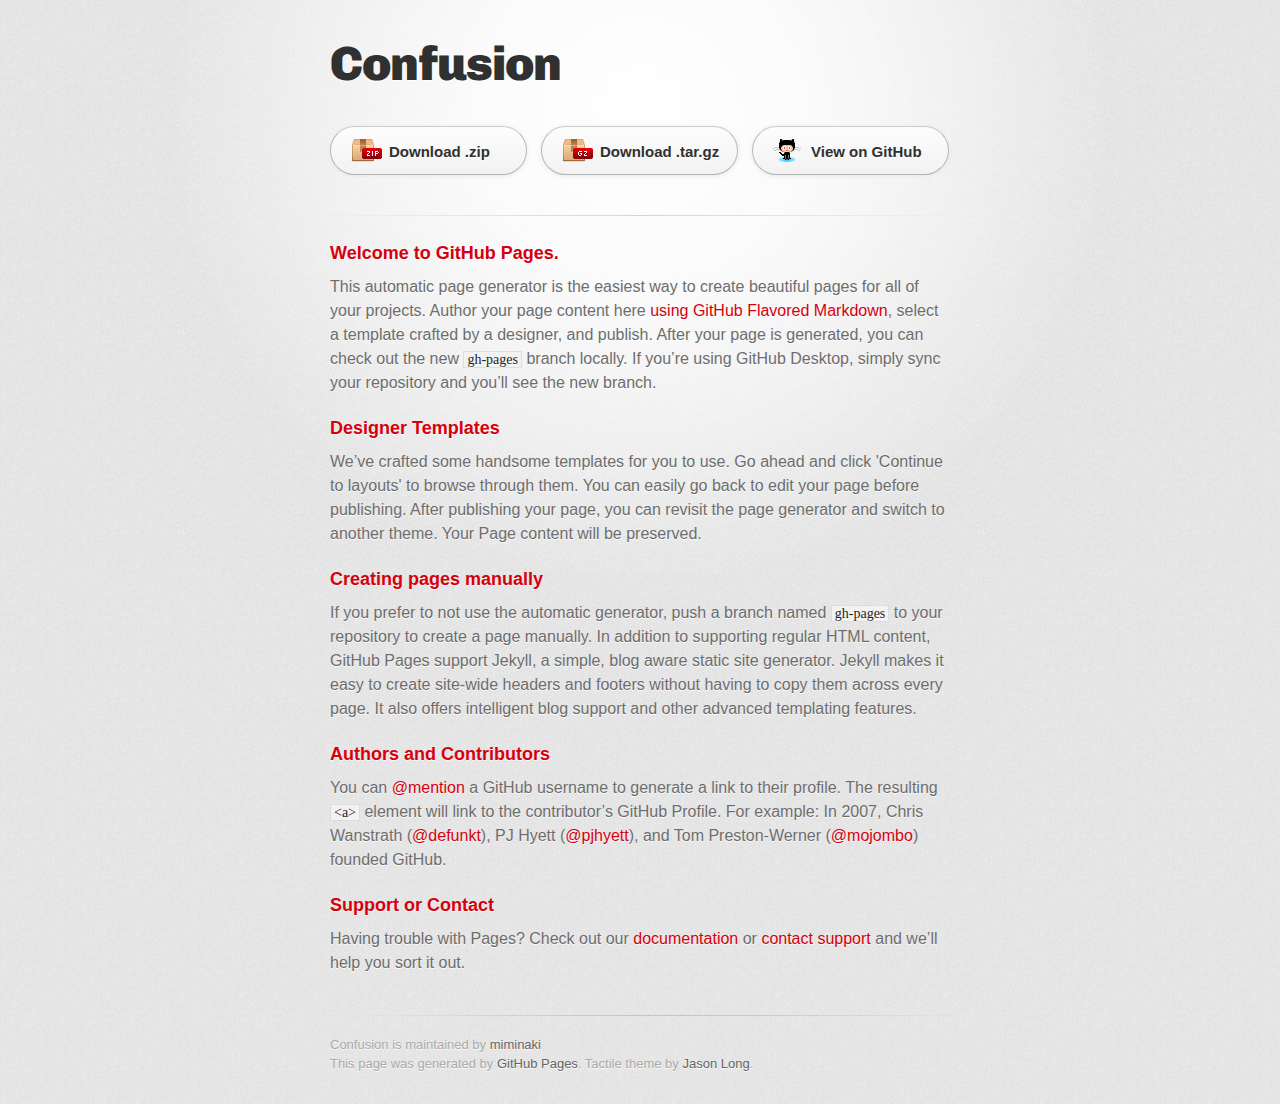
==== index.html @ 67a93938 "Create gh-pages branch via GitHub" ====
<!DOCTYPE html>
<html>
  <head>
    <meta charset='utf-8'>
    <meta http-equiv="X-UA-Compatible" content="chrome=1">
    <link href='https://fonts.googleapis.com/css?family=Chivo:900' rel='stylesheet' type='text/css'>
    <link rel="stylesheet" type="text/css" href="stylesheets/stylesheet.css" media="screen">
    <link rel="stylesheet" type="text/css" href="stylesheets/github-dark.css" media="screen">
    <link rel="stylesheet" type="text/css" href="stylesheets/print.css" media="print">
    <!--[if lt IE 9]>
    <script src="//html5shiv.googlecode.com/svn/trunk/html5.js"></script>
    <![endif]-->
    <title>Confusion by miminaki</title>
  </head>

  <body>
    <div id="container">
      <div class="inner">

        <header>
          <h1>Confusion</h1>
          <h2></h2>
        </header>

        <section id="downloads" class="clearfix">
          <a href="https://github.com/miminaki/conFusion/zipball/master" id="download-zip" class="button"><span>Download .zip</span></a>
          <a href="https://github.com/miminaki/conFusion/tarball/master" id="download-tar-gz" class="button"><span>Download .tar.gz</span></a>
          <a href="https://github.com/miminaki/conFusion" id="view-on-github" class="button"><span>View on GitHub</span></a>
        </section>

        <hr>

        <section id="main_content">
          <h3>
<a id="welcome-to-github-pages" class="anchor" href="#welcome-to-github-pages" aria-hidden="true"><span aria-hidden="true" class="octicon octicon-link"></span></a>Welcome to GitHub Pages.</h3>

<p>This automatic page generator is the easiest way to create beautiful pages for all of your projects. Author your page content here <a href="https://guides.github.com/features/mastering-markdown/">using GitHub Flavored Markdown</a>, select a template crafted by a designer, and publish. After your page is generated, you can check out the new <code>gh-pages</code> branch locally. If you’re using GitHub Desktop, simply sync your repository and you’ll see the new branch.</p>

<h3>
<a id="designer-templates" class="anchor" href="#designer-templates" aria-hidden="true"><span aria-hidden="true" class="octicon octicon-link"></span></a>Designer Templates</h3>

<p>We’ve crafted some handsome templates for you to use. Go ahead and click 'Continue to layouts' to browse through them. You can easily go back to edit your page before publishing. After publishing your page, you can revisit the page generator and switch to another theme. Your Page content will be preserved.</p>

<h3>
<a id="creating-pages-manually" class="anchor" href="#creating-pages-manually" aria-hidden="true"><span aria-hidden="true" class="octicon octicon-link"></span></a>Creating pages manually</h3>

<p>If you prefer to not use the automatic generator, push a branch named <code>gh-pages</code> to your repository to create a page manually. In addition to supporting regular HTML content, GitHub Pages support Jekyll, a simple, blog aware static site generator. Jekyll makes it easy to create site-wide headers and footers without having to copy them across every page. It also offers intelligent blog support and other advanced templating features.</p>

<h3>
<a id="authors-and-contributors" class="anchor" href="#authors-and-contributors" aria-hidden="true"><span aria-hidden="true" class="octicon octicon-link"></span></a>Authors and Contributors</h3>

<p>You can <a href="https://help.github.com/articles/basic-writing-and-formatting-syntax/#mentioning-users-and-teams" class="user-mention">@mention</a> a GitHub username to generate a link to their profile. The resulting <code>&lt;a&gt;</code> element will link to the contributor’s GitHub Profile. For example: In 2007, Chris Wanstrath (<a href="https://github.com/defunkt" class="user-mention">@defunkt</a>), PJ Hyett (<a href="https://github.com/pjhyett" class="user-mention">@pjhyett</a>), and Tom Preston-Werner (<a href="https://github.com/mojombo" class="user-mention">@mojombo</a>) founded GitHub.</p>

<h3>
<a id="support-or-contact" class="anchor" href="#support-or-contact" aria-hidden="true"><span aria-hidden="true" class="octicon octicon-link"></span></a>Support or Contact</h3>

<p>Having trouble with Pages? Check out our <a href="https://help.github.com/pages">documentation</a> or <a href="https://github.com/contact">contact support</a> and we’ll help you sort it out.</p>
        </section>

        <footer>
          Confusion is maintained by <a href="https://github.com/miminaki">miminaki</a><br>
          This page was generated by <a href="https://pages.github.com">GitHub Pages</a>. Tactile theme by <a href="https://twitter.com/jasonlong">Jason Long</a>.
        </footer>

        
      </div>
    </div>
  </body>
</html>
---- stylesheets/stylesheet.css ----
/* http://meyerweb.com/eric/tools/css/reset/
   v2.0 | 20110126
   License: none (public domain)
*/
html, body, div, span, applet, object, iframe,
h1, h2, h3, h4, h5, h6, p, blockquote, pre,
a, abbr, acronym, address, big, cite, code,
del, dfn, em, img, ins, kbd, q, s, samp,
small, strike, strong, sub, sup, tt, var,
b, u, i, center,
dl, dt, dd, ol, ul, li,
fieldset, form, label, legend,
table, caption, tbody, tfoot, thead, tr, th, td,
article, aside, canvas, details, embed,
figure, figcaption, footer, header, hgroup,
menu, nav, output, ruby, section, summary,
time, mark, audio, video {
	padding: 0;
	margin: 0;
	font: inherit;
	font-size: 100%;
	vertical-align: baseline;
	border: 0;
}
/* HTML5 display-role reset for older browsers */
article, aside, details, figcaption, figure,
footer, header, hgroup, menu, nav, section {
	display: block;
}
body {
	line-height: 1;
}
ol, ul {
	list-style: none;
}
blockquote, q {
	quotes: none;
}
blockquote:before, blockquote:after,
q:before, q:after {
	content: '';
	content: none;
}
table {
	border-spacing: 0;
	border-collapse: collapse;
}

/* LAYOUT STYLES */
body {
  font-family: 'Helvetica Neue', Helvetica, Arial, serif;
  font-size: 1em;
  line-height: 1.5;
  color: #6d6d6d;
  text-shadow: 0 1px 0 rgba(255, 255, 255, 0.8);
  background: #e7e7e7 url(../images/body-bg.png) 0 0 repeat;
}

a {
  color: #d5000d;
}
a:hover {
  color: #c5000c;
}

header {
  padding-top: 35px;
  padding-bottom: 25px;
}

header h1 {
  font-family: 'Chivo', 'Helvetica Neue', Helvetica, Arial, serif;
  font-size: 48px; font-weight: 900;
  line-height: 1.2;
  color: #303030;
  letter-spacing: -1px;
}

header h2 {
  font-size: 24px;
  font-weight: normal;
  line-height: 1.3;
  color: #aaa;
  letter-spacing: -1px;
}

#container {
  min-height: 595px;
  background: transparent url(../images/highlight-bg.jpg) 50% 0 no-repeat;
}

.inner {
  width: 620px;
  margin: 0 auto;
}

#container .inner img {
  max-width: 100%;
}

#downloads {
  margin-bottom: 40px;
}

a.button {
  display: block;
  float: left;
  width: 179px;
  padding: 12px 8px 12px 8px;
  margin-right: 14px;
  font-size: 15px;
  font-weight: bold;
  line-height: 25px;
  color: #303030;
  background: #fdfdfd; /* Old browsers */
  background: -moz-linear-gradient(top,  #fdfdfd 0%, #f2f2f2 100%); /* FF3.6+ */
  background: -webkit-gradient(linear, left top, left bottom, color-stop(0%,#fdfdfd), color-stop(100%,#f2f2f2)); /* Chrome,Safari4+ */
  background: -webkit-linear-gradient(top,  #fdfdfd 0%,#f2f2f2 100%); /* Chrome10+,Safari5.1+ */
  background: -o-linear-gradient(top,  #fdfdfd 0%,#f2f2f2 100%); /* Opera 11.10+ */
  background: -ms-linear-gradient(top,  #fdfdfd 0%,#f2f2f2 100%); /* IE10+ */
  background: linear-gradient(top,  #fdfdfd 0%,#f2f2f2 100%); /* W3C */
  filter: progid:DXImageTransform.Microsoft.gradient( startColorstr='#fdfdfd', endColorstr='#f2f2f2',GradientType=0 ); /* IE6-9 */
  border-top: solid 1px #cbcbcb;
  border-right: solid 1px #b7b7b7;
  border-bottom: solid 1px #b3b3b3;
  border-left: solid 1px #b7b7b7;
  border-radius: 30px;
  -webkit-box-shadow: 10px 10px 5px #888;
  -moz-box-shadow: 10px 10px 5px #888;
  box-shadow: 0px 1px 5px #e8e8e8;
  -moz-border-radius: 30px;
  -webkit-border-radius: 30px;
}
a.button:hover {
  background: #fafafa; /* Old browsers */
  background: -moz-linear-gradient(top,  #fdfdfd 0%, #f6f6f6 100%); /* FF3.6+ */
  background: -webkit-gradient(linear, left top, left bottom, color-stop(0%,#fdfdfd), color-stop(100%,#f6f6f6)); /* Chrome,Safari4+ */
  background: -webkit-linear-gradient(top,  #fdfdfd 0%,#f6f6f6 100%); /* Chrome10+,Safari5.1+ */
  background: -o-linear-gradient(top,  #fdfdfd 0%,#f6f6f6 100%); /* Opera 11.10+ */
  background: -ms-linear-gradient(top,  #fdfdfd 0%,#f6f6f6 100%); /* IE10+ */
  background: linear-gradient(top,  #fdfdfd 0%,#f6f6f6, 100%); /* W3C */
  filter: progid:DXImageTransform.Microsoft.gradient( startColorstr='#fdfdfd', endColorstr='#f6f6f6',GradientType=0 ); /* IE6-9 */
  border-top: solid 1px #b7b7b7;
  border-right: solid 1px #b3b3b3;
  border-bottom: solid 1px #b3b3b3;
  border-left: solid 1px #b3b3b3;
}

a.button span {
  display: block;
  height: 23px;
  padding-left: 50px;
}

#download-zip span {
  background: transparent url(../images/zip-icon.png) 12px 50% no-repeat;
}
#download-tar-gz span {
  background: transparent url(../images/tar-gz-icon.png) 12px 50% no-repeat;
}
#view-on-github span {
  background: transparent url(../images/octocat-icon.png) 12px 50% no-repeat;
}
#view-on-github {
  margin-right: 0;
}

code, pre {
  margin-bottom: 30px;
  font-family: Monaco, "Bitstream Vera Sans Mono", "Lucida Console", Terminal;
  font-size: 14px;
  color: #222;
}

code {
  padding: 0 3px;
  background-color: #f2f2f2;
  border: solid 1px #ddd;
}

pre {
  padding: 20px;
  overflow: auto;
  color: #f2f2f2;
  text-shadow: none;
  background: #303030;
}
pre code {
  padding: 0;
  color: #f2f2f2;
  background-color: #303030;
  border: none;
}

ul, ol, dl {
  margin-bottom: 20px;
}


/* COMMON STYLES */

hr {
  height: 1px;
  padding-bottom: 1em;
  margin-top: 1em;
  line-height: 1px;
  background: transparent url('../images/hr.png') 50% 0 no-repeat;
  border: none;
}

strong {
  font-weight: bold;
}

em {
  font-style: italic;
}

table {
  width: 100%;
  border: 1px solid #ebebeb;
}

th {
  font-weight: 500;
}

td {
  font-weight: 300;
  text-align: center;
  border: 1px solid #ebebeb;
}

form {
  padding: 20px;
  background: #f2f2f2;

}


/* GENERAL ELEMENT TYPE STYLES */

h1 {
  font-size: 32px;
}

h2 {
  margin-bottom: 8px;
  font-size: 22px;
  font-weight: bold;
  color: #303030;
}

h3 {
  margin-bottom: 8px;
  font-size: 18px;
  font-weight: bold;
  color: #d5000d;
}

h4 {
  font-size: 16px;
  font-weight: bold;
  color: #303030;
}

h5 {
  font-size: 1em;
  color: #303030;
}

h6 {
  font-size: .8em;
  color: #303030;
}

p {
  margin-bottom: 20px;
  font-weight: 300;
}

a {
  text-decoration: none;
}

p a {
  font-weight: 400;
}

blockquote {
  padding: 0 0 0 30px;
  margin-bottom: 20px;
  font-size: 1.6em;
  border-left: 10px solid #e9e9e9;
}

ul li {
  list-style-position: inside;
  list-style: disc;
  padding-left: 20px;
}

ol li {
  list-style-position: inside;
  list-style: decimal;
  padding-left: 3px;
}

dl dt {
  color: #303030;
}

footer {
  padding-top: 20px;
  padding-bottom: 30px;
  margin-top: 40px;
  font-size: 13px;
  color: #aaa;
  background: transparent url('../images/hr.png') 0 0 no-repeat;
}

footer a {
  color: #666;
}
footer a:hover {
  color: #444;
}

/* MISC */
.clearfix:after {
  display: block;
  height: 0;
  clear: both;
  visibility: hidden;
  content: '.';
}

.clearfix {display: inline-block;}
* html .clearfix {height: 1%;}
.clearfix {display: block;}

/* #Media Queries
================================================== */

/* Smaller than standard 960 (devices and browsers) */
@media only screen and (max-width: 959px) { }

/* Tablet Portrait size to standard 960 (devices and browsers) */
@media only screen and (min-width: 768px) and (max-width: 959px) { }

/* All Mobile Sizes (devices and browser) */
@media only screen and (max-width: 767px) {
  header {
    padding-top: 10px;
    padding-bottom: 10px;
  }
  #downloads {
    margin-bottom: 25px;
  }
  #download-zip, #download-tar-gz {
    display: none;
  }
  .inner {
    width: 94%;
    margin: 0 auto;
  }
}

/* Mobile Landscape Size to Tablet Portrait (devices and browsers) */
@media only screen and (min-width: 480px) and (max-width: 767px) { }

/* Mobile Portrait Size to Mobile Landscape Size (devices and browsers) */
@media only screen and (max-width: 479px) { }
---- stylesheets/github-dark.css ----
/*
The MIT License (MIT)

Copyright (c) 2015 GitHub, Inc.

Permission is hereby granted, free of charge, to any person obtaining a copy
of this software and associated documentation files (the "Software"), to deal
in the Software without restriction, including without limitation the rights
to use, copy, modify, merge, publish, distribute, sublicense, and/or sell
copies of the Software, and to permit persons to whom the Software is
furnished to do so, subject to the following conditions:

The above copyright notice and this permission notice shall be included in all
copies or substantial portions of the Software.

THE SOFTWARE IS PROVIDED "AS IS", WITHOUT WARRANTY OF ANY KIND, EXPRESS OR
IMPLIED, INCLUDING BUT NOT LIMITED TO THE WARRANTIES OF MERCHANTABILITY,
FITNESS FOR A PARTICULAR PURPOSE AND NONINFRINGEMENT. IN NO EVENT SHALL THE
AUTHORS OR COPYRIGHT HOLDERS BE LIABLE FOR ANY CLAIM, DAMAGES OR OTHER
LIABILITY, WHETHER IN AN ACTION OF CONTRACT, TORT OR OTHERWISE, ARISING FROM,
OUT OF OR IN CONNECTION WITH THE SOFTWARE OR THE USE OR OTHER DEALINGS IN THE
SOFTWARE.

*/

.pl-c /* comment */ {
  color: #969896;
}

.pl-c1      /* constant, markup.raw, meta.diff.header, meta.module-reference, meta.property-name, support, support.constant, support.variable, variable.other.constant */,
.pl-s .pl-v /* string variable */ {
  color: #0099cd;
}

.pl-e  /* entity */,
.pl-en /* entity.name */ {
  color: #9774cb;
}

.pl-s .pl-s1 /* string source */,
.pl-smi      /* storage.modifier.import, storage.modifier.package, storage.type.java, variable.other, variable.parameter.function */ {
  color: #ddd;
}

.pl-ent /* entity.name.tag */ {
  color: #7bcc72;
}

.pl-k /* keyword, storage, storage.type */ {
  color: #cc2372;
}

.pl-pds              /* punctuation.definition.string, string.regexp.character-class */,
.pl-s                /* string */,
.pl-s .pl-pse .pl-s1 /* string punctuation.section.embedded source */,
.pl-sr               /* string.regexp */,
.pl-sr .pl-cce       /* string.regexp constant.character.escape */,
.pl-sr .pl-sra       /* string.regexp string.regexp.arbitrary-repitition */,
.pl-sr .pl-sre       /* string.regexp source.ruby.embedded */ {
  color: #3c66e2;
}

.pl-v /* variable */ {
  color: #fb8764;
}

.pl-id /* invalid.deprecated */ {
  color: #e63525;
}

.pl-ii /* invalid.illegal */ {
  background-color: #e63525;
  color: #f8f8f8;
}

.pl-sr .pl-cce /* string.regexp constant.character.escape */ {
  color: #7bcc72;
  font-weight: bold;
}

.pl-ml /* markup.list */ {
  color: #c26b2b;
}

.pl-mh        /* markup.heading */,
.pl-mh .pl-en /* markup.heading entity.name */,
.pl-ms        /* meta.separator */ {
  color: #264ec5;
  font-weight: bold;
}

.pl-mq /* markup.quote */ {
  color: #00acac;
}

.pl-mi /* markup.italic */ {
  color: #ddd;
  font-style: italic;
}

.pl-mb /* markup.bold */ {
  color: #ddd;
  font-weight: bold;
}

.pl-md /* markup.deleted, meta.diff.header.from-file */ {
  background-color: #ffecec;
  color: #bd2c00;
}

.pl-mi1 /* markup.inserted, meta.diff.header.to-file */ {
  background-color: #eaffea;
  color: #55a532;
}

.pl-mdr /* meta.diff.range */ {
  color: #9774cb;
  font-weight: bold;
}

.pl-mo /* meta.output */ {
  color: #264ec5;
}
---- stylesheets/print.css ----
html, body, div, span, applet, object, iframe,
h1, h2, h3, h4, h5, h6, p, blockquote, pre,
a, abbr, acronym, address, big, cite, code,
del, dfn, em, img, ins, kbd, q, s, samp,
small, strike, strong, sub, sup, tt, var,
b, u, i, center,
dl, dt, dd, ol, ul, li,
fieldset, form, label, legend,
table, caption, tbody, tfoot, thead, tr, th, td,
article, aside, canvas, details, embed,
figure, figcaption, footer, header, hgroup,
menu, nav, output, ruby, section, summary,
time, mark, audio, video {
  padding: 0;
  margin: 0;
  font: inherit;
  font-size: 100%;
  vertical-align: baseline;
  border: 0;
}
/* HTML5 display-role reset for older browsers */
article, aside, details, figcaption, figure,
footer, header, hgroup, menu, nav, section {
  display: block;
}
body {
  line-height: 1;
}
ol, ul {
  list-style: none;
}
blockquote, q {
  quotes: none;
}
blockquote:before, blockquote:after,
q:before, q:after {
  content: '';
  content: none;
}
table {
  border-spacing: 0;
  border-collapse: collapse;
}
body {
  font-family: 'Helvetica Neue', Helvetica, Arial, serif;
  font-size: 13px;
  line-height: 1.5;
  color: #000;
}

a {
  font-weight: bold;
  color: #d5000d;
}

header {
  padding-top: 35px;
  padding-bottom: 10px;
}

header h1 {
  font-size: 48px;
  font-weight: bold;
  line-height: 1.2;
  color: #303030;
  letter-spacing: -1px;
}

header h2 {
  font-size: 24px;
  font-weight: normal;
  line-height: 1.3;
  color: #aaa;
  letter-spacing: -1px;
}
#downloads {
  display: none;
}
#main_content {
  padding-top: 20px;
}

code, pre {
  margin-bottom: 30px;
  font-family: Monaco, "Bitstream Vera Sans Mono", "Lucida Console", Terminal;
  font-size: 12px;
  color: #222;
}

code {
  padding: 0 3px;
}

pre {
  padding: 20px;
  overflow: auto;
  border: solid 1px #ddd;
}
pre code {
  padding: 0;
}

ul, ol, dl {
  margin-bottom: 20px;
}


/* COMMON STYLES */

table {
  width: 100%;
  border: 1px solid #ebebeb;
}

th {
  font-weight: 500;
}

td {
  font-weight: 300;
  text-align: center;
  border: 1px solid #ebebeb;
}

form {
  padding: 20px;
  background: #f2f2f2;

}


/* GENERAL ELEMENT TYPE STYLES */

h1 {
  font-size: 2.8em;
}

h2 {
  margin-bottom: 8px;
  font-size: 22px;
  font-weight: bold;
  color: #303030;
}

h3 {
  margin-bottom: 8px;
  font-size: 18px;
  font-weight: bold;
  color: #d5000d;
}

h4 {
  font-size: 16px;
  font-weight: bold;
  color: #303030;
}

h5 {
  font-size: 1em;
  color: #303030;
}

h6 {
  font-size: .8em;
  color: #303030;
}

p {
  margin-bottom: 20px;
  font-weight: 300;
}

a {
  text-decoration: none;
}

p a {
  font-weight: 400;
}

blockquote {
  padding: 0 0 0 30px;
  margin-bottom: 20px;
  font-size: 1.6em;
  border-left: 10px solid #e9e9e9;
}

ul li {
  list-style-position: inside;
  list-style: disc;
  padding-left: 20px;
}

ol li {
  list-style-position: inside;
  list-style: decimal;
  padding-left: 3px;
}

dl dd {
  font-style: italic;
  font-weight: 100;
}

footer {
  padding-top: 20px;
  padding-bottom: 30px;
  margin-top: 40px;
  font-size: 13px;
  color: #aaa;
}

footer a {
  color: #666;
}

/* MISC */
.clearfix:after {
  display: block;
  height: 0;
  clear: both;
  visibility: hidden;
  content: '.';
}

.clearfix {display: inline-block;}
* html .clearfix {height: 1%;}
.clearfix {display: block;}
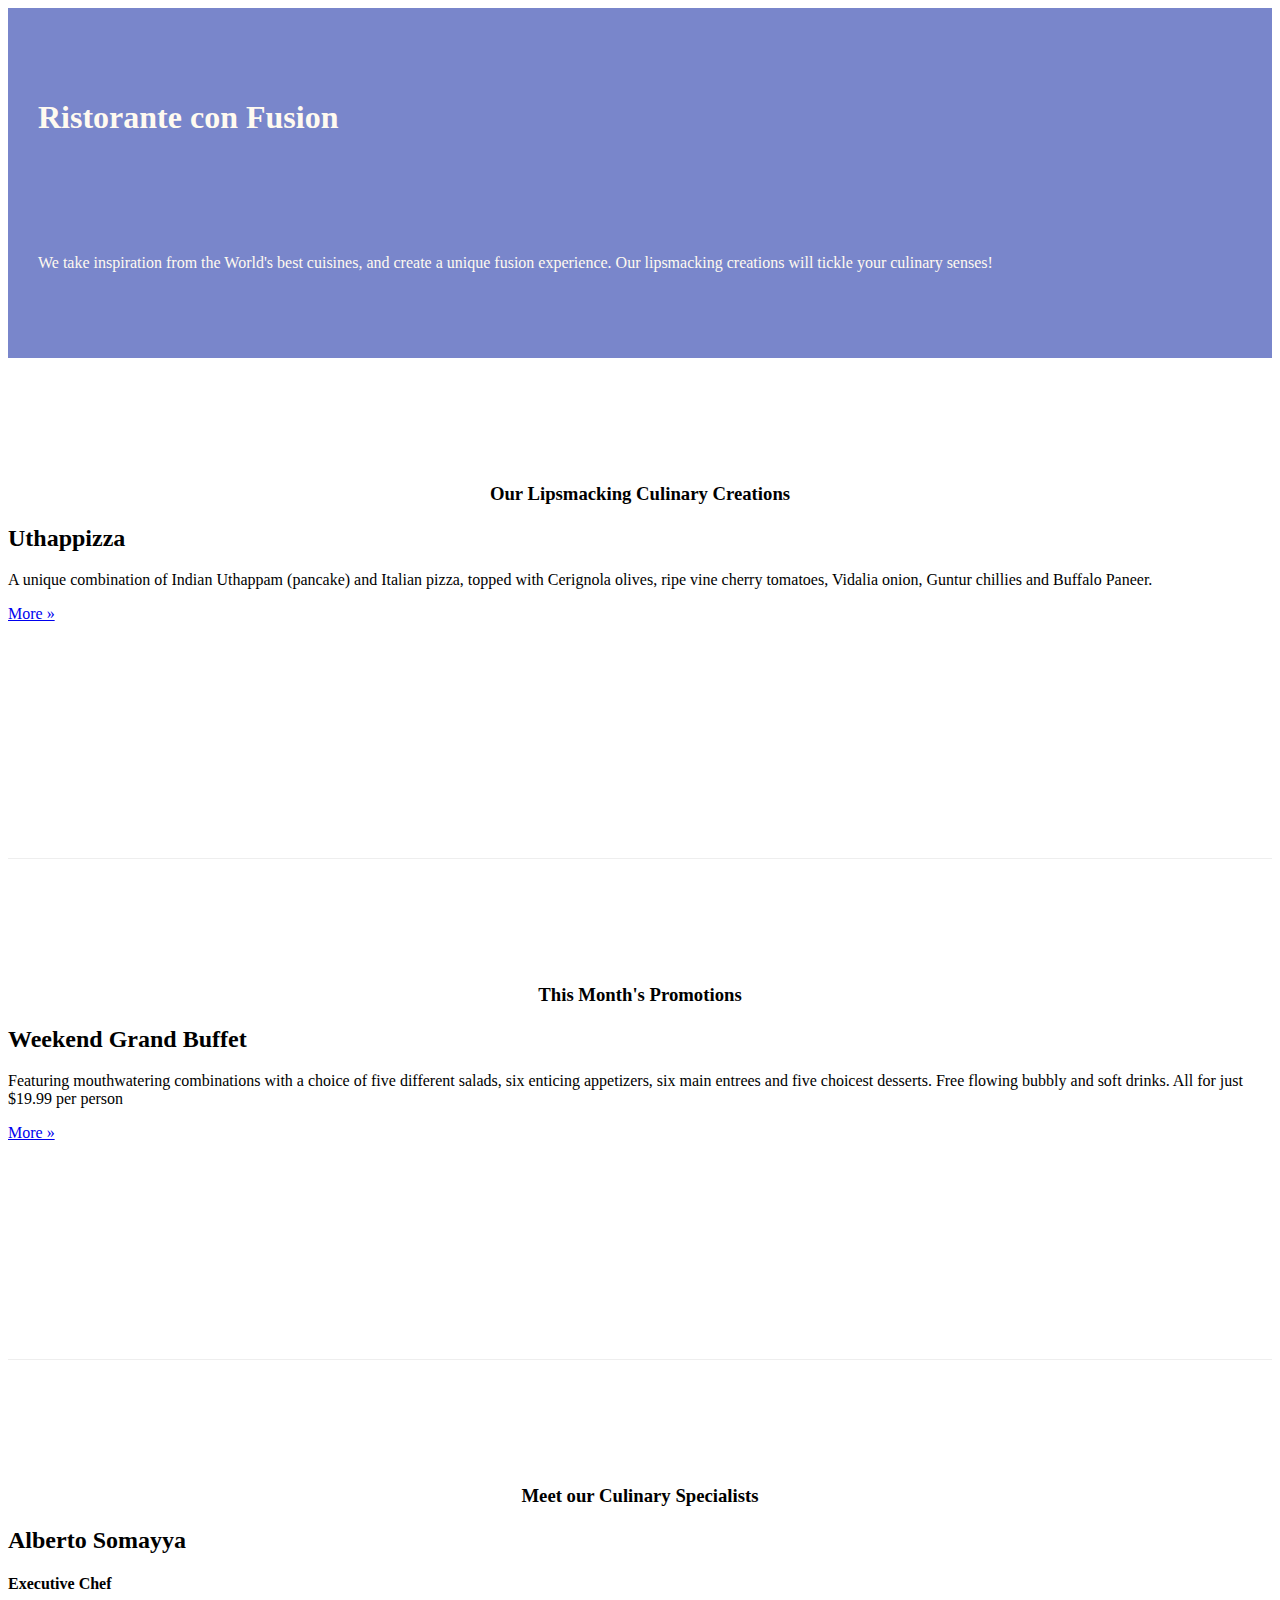
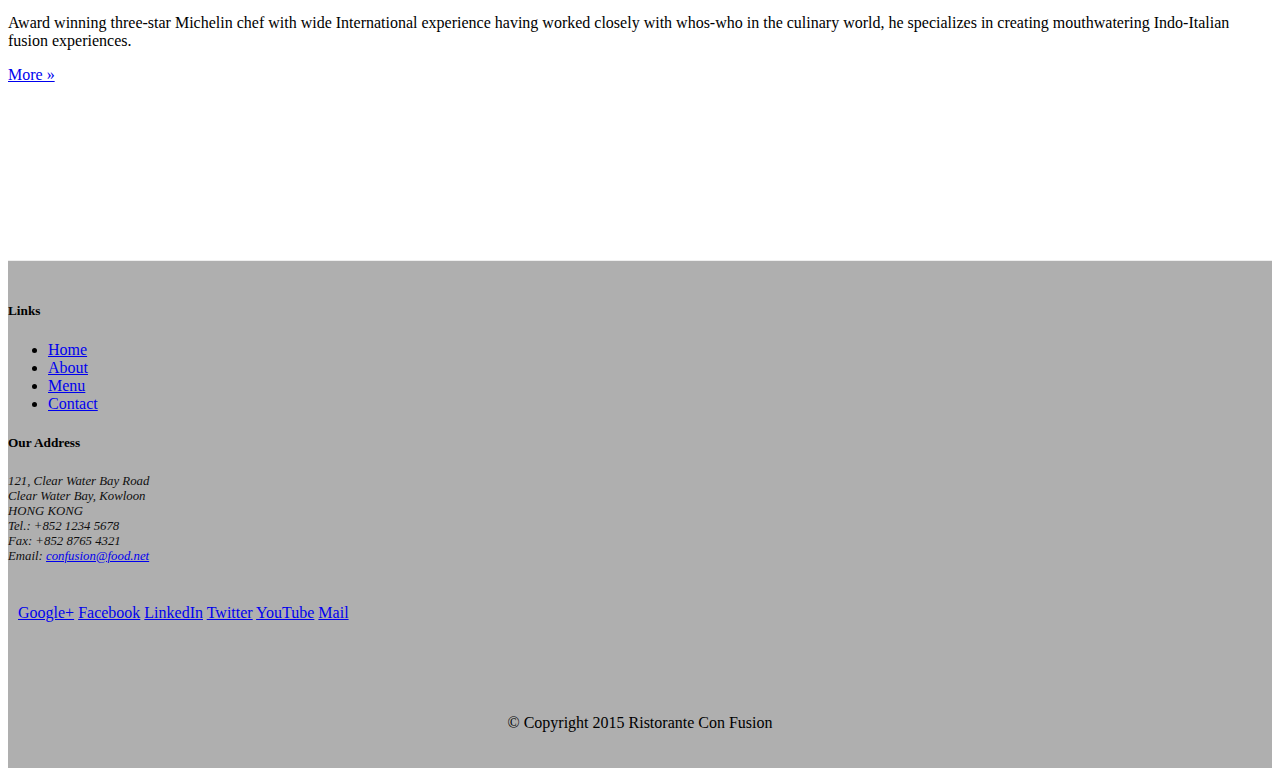
==== commit 5da7503f: "commited" ====
--- a/index.html
+++ b/index.html
@@ -1,69 +1,130 @@
 <!DOCTYPE html>
-<html>
-  <head>
-    <meta charset='utf-8'>
-    <meta http-equiv="X-UA-Compatible" content="chrome=1">
-    <link href='https://fonts.googleapis.com/css?family=Chivo:900' rel='stylesheet' type='text/css'>
-    <link rel="stylesheet" type="text/css" href="stylesheets/stylesheet.css" media="screen">
-    <link rel="stylesheet" type="text/css" href="stylesheets/github-dark.css" media="screen">
-    <link rel="stylesheet" type="text/css" href="stylesheets/print.css" media="print">
+<html lang="en">
+
+<head>
+    <meta charset="utf-8">
+    <meta http-equiv="X-UA-Compatible" content="IE=edge">
+    <meta name="viewport" content="width=device-width, initial-scale=1">
+    <!-- The above 3 meta tags *must* come first in the head; any other head 
+         content must come *after* these tags -->
+    <title>Ristorante Con Fusion</title>
+    <!-- Bootstrap -->
+    <link href="css/bootstrap.min.css" rel="stylesheet">
+    <link href="css/bootstrap-theme.min.css" rel="stylesheet">
+    <link href="css/mystyles.css" rel="stylesheet" type="text/css">
+
+    <!-- HTML5 shim and Respond.js for IE8 support of HTML5 elements and media queries -->
+    <!-- WARNING: Respond.js doesn't work if you view the page via file:// -->
     <!--[if lt IE 9]>
-    <script src="//html5shiv.googlecode.com/svn/trunk/html5.js"></script>
+      <script src="https://oss.maxcdn.com/html5shiv/3.7.2/html5shiv.min.js"></script>
+      <script src="https://oss.maxcdn.com/respond/1.4.2/respond.min.js"></script>
     <![endif]-->
-    <title>Confusion by miminaki</title>
-  </head>
+</head>
 
-  <body>
-    <div id="container">
-      <div class="inner">
+<body>
 
-        <header>
-          <h1>Confusion</h1>
-          <h2></h2>
-        </header>
+    <header class="jumbotron">
 
-        <section id="downloads" class="clearfix">
-          <a href="https://github.com/miminaki/conFusion/zipball/master" id="download-zip" class="button"><span>Download .zip</span></a>
-          <a href="https://github.com/miminaki/conFusion/tarball/master" id="download-tar-gz" class="button"><span>Download .tar.gz</span></a>
-          <a href="https://github.com/miminaki/conFusion" id="view-on-github" class="button"><span>View on GitHub</span></a>
-        </section>
+        <!-- Main component for a primary marketing message or call to action -->
 
-        <hr>
+        <div class="container">
+            <div class="row row-header">
+                <div class="col-xs-12 col-sm-8">
+                    <h1>Ristorante con Fusion</h1>
+                    <p style="padding:40px;"></p>
+                    <p>We take inspiration from the World's best cuisines, and create a unique fusion experience. Our lipsmacking creations will tickle your culinary senses!</p>
+                </div>
+                <div class="col-xs-12 col-sm-4">
+                </div>
+            </div>
+        </div>
+    </header>
 
-        <section id="main_content">
-          <h3>
-<a id="welcome-to-github-pages" class="anchor" href="#welcome-to-github-pages" aria-hidden="true"><span aria-hidden="true" class="octicon octicon-link"></span></a>Welcome to GitHub Pages.</h3>
+    <div class="container">
+        <div class="row row-content">
+            <div class="col-xs-12 col-sm-3 col-sm-push-9">
+                <p style="padding:20px;"></p>
+                <h3 align=center>Our Lipsmacking Culinary Creations</h3>
+            </div>
+            <div class="col-xs-12 col-sm-9 col-sm-pull-3">
+                <h2>Uthappizza</h2>
+                <p>A unique combination of Indian Uthappam (pancake) and Italian pizza, topped with Cerignola olives, ripe vine cherry tomatoes, Vidalia onion, Guntur chillies and Buffalo Paneer.</p>
+                <p><a  href="#">More &raquo;</a></p>
+            </div>
+        </div>
 
-<p>This automatic page generator is the easiest way to create beautiful pages for all of your projects. Author your page content here <a href="https://guides.github.com/features/mastering-markdown/">using GitHub Flavored Markdown</a>, select a template crafted by a designer, and publish. After your page is generated, you can check out the new <code>gh-pages</code> branch locally. If you’re using GitHub Desktop, simply sync your repository and you’ll see the new branch.</p>
 
-<h3>
-<a id="designer-templates" class="anchor" href="#designer-templates" aria-hidden="true"><span aria-hidden="true" class="octicon octicon-link"></span></a>Designer Templates</h3>
+        <div class="row row-content">
+            <div class="col-xs-12 col-sm-3">
+                <p style="padding:20px;"></p>
+                <h3 align=center>This Month's Promotions</h3>
+            </div>
+            <div class="col-xs-12 col-sm-9">
+                <h2>Weekend Grand Buffet</h2>
+                <p>Featuring mouthwatering combinations with a choice of five different salads, six enticing appetizers, six main entrees and five choicest desserts. Free flowing bubbly and soft drinks. All for just $19.99 per person </p>
+                <p><a href="#">More &raquo;</a></p>
+            </div>
+        </div>
 
-<p>We’ve crafted some handsome templates for you to use. Go ahead and click 'Continue to layouts' to browse through them. You can easily go back to edit your page before publishing. After publishing your page, you can revisit the page generator and switch to another theme. Your Page content will be preserved.</p>
+        <div class="row row-content">
+            <div class="col-xs-12 col-sm-3 col-sm-push-9">
+                <p style="padding:20px;"></p>
+                <h3 align=center>Meet our Culinary Specialists</h3>
+            </div>
+            <div class="col-xs-12 col-sm-9 col-sm-pull-3">
+                <h2>Alberto Somayya</h2>
+                <h4>Executive Chef</h4>
+                <p>Award winning three-star Michelin chef with wide International experience having worked closely with whos-who in the culinary world, he specializes in creating mouthwatering Indo-Italian fusion experiences. </p>
+                <p><a href="#">More &raquo;</a></p>
+            </div>
+        </div>
+    </div>
 
-<h3>
-<a id="creating-pages-manually" class="anchor" href="#creating-pages-manually" aria-hidden="true"><span aria-hidden="true" class="octicon octicon-link"></span></a>Creating pages manually</h3>
+    <footer class="row-footer">
+        <div class="container">
+            <div class="row">             
+                <div class="col-xs-5 col-xs-offset-1 col-sm-2 col-sm-offset-1">
+                    <h5>Links</h5>
+                    <ul class="list-unstyled">
+                        <li><a href="#">Home</a></li>
+                        <li><a href="#">About</a></li>
+                        <li><a href="#">Menu</a></li>
+                        <li><a href="#">Contact</a></li>
+                    </ul>
+                </div>
+                <div class="col-xs-6 col-sm-5">
+                    <h5>Our Address</h5>
+                    <address>
+		              121, Clear Water Bay Road<br>
+		              Clear Water Bay, Kowloon<br>
+		              HONG KONG<br>
+		              Tel.: +852 1234 5678<br>
+		              Fax: +852 8765 4321<br>
+		              Email: <a href="mailto:confusion@food.net">confusion@food.net</a>
+		           </address>
+                </div>
+                <div class="col-xs-12 col-sm-4">
+                    <div style="padding: 40px 10px;">
+                        <a href="http://google.com/+">Google+</a>
+                        <a href="http://www.facebook.com/profile.php?id=">Facebook</a>
+                        <a href="http://www.linkedin.com/in/">LinkedIn</a>
+                        <a href="http://twitter.com/">Twitter</a>
+                        <a href="http://youtube.com/">YouTube</a>
+                        <a href="mailto:">Mail</a>
+                    </div>
+                </div>
+                <div class="col-xs-12">
+                    <p style="padding:10px;"></p>
+                    <p align=center>© Copyright 2015 Ristorante Con Fusion</p>
+                </div>
+            </div>
+        </div>
+    </footer>
 
-<p>If you prefer to not use the automatic generator, push a branch named <code>gh-pages</code> to your repository to create a page manually. In addition to supporting regular HTML content, GitHub Pages support Jekyll, a simple, blog aware static site generator. Jekyll makes it easy to create site-wide headers and footers without having to copy them across every page. It also offers intelligent blog support and other advanced templating features.</p>
+    <!-- jQuery (necessary for Bootstrap's JavaScript plugins) -->
+    <script src="https://ajax.googleapis.com/ajax/libs/jquery/1.11.3/jquery.min.js"></script>
+    <!-- Include all compiled plugins (below), or include individual files as needed -->
+    <script src="js/bootstrap.min.js"></script>
+</body>
 
-<h3>
-<a id="authors-and-contributors" class="anchor" href="#authors-and-contributors" aria-hidden="true"><span aria-hidden="true" class="octicon octicon-link"></span></a>Authors and Contributors</h3>
-
-<p>You can <a href="https://help.github.com/articles/basic-writing-and-formatting-syntax/#mentioning-users-and-teams" class="user-mention">@mention</a> a GitHub username to generate a link to their profile. The resulting <code>&lt;a&gt;</code> element will link to the contributor’s GitHub Profile. For example: In 2007, Chris Wanstrath (<a href="https://github.com/defunkt" class="user-mention">@defunkt</a>), PJ Hyett (<a href="https://github.com/pjhyett" class="user-mention">@pjhyett</a>), and Tom Preston-Werner (<a href="https://github.com/mojombo" class="user-mention">@mojombo</a>) founded GitHub.</p>
-
-<h3>
-<a id="support-or-contact" class="anchor" href="#support-or-contact" aria-hidden="true"><span aria-hidden="true" class="octicon octicon-link"></span></a>Support or Contact</h3>
-
-<p>Having trouble with Pages? Check out our <a href="https://help.github.com/pages">documentation</a> or <a href="https://github.com/contact">contact support</a> and we’ll help you sort it out.</p>
-        </section>
-
-        <footer>
-          Confusion is maintained by <a href="https://github.com/miminaki">miminaki</a><br>
-          This page was generated by <a href="https://pages.github.com">GitHub Pages</a>. Tactile theme by <a href="https://twitter.com/jasonlong">Jason Long</a>.
-        </footer>
-
-        
-      </div>
-    </div>
-  </body>
-</html>
+</html>--- a/css/mystyles.css
+++ b/css/mystyles.css
@@ -0,0 +1,30 @@
+.row-header{
+    margin:0px auto;
+    padding:0px auto;
+}
+
+.row-content {
+    margin:0px auto;
+    padding: 50px 0px 50px 0px;
+    border-bottom: 1px ridge;
+    min-height:400px;
+}
+
+.row-footer{
+    background-color: #AfAfAf;
+    margin:0px auto;
+    padding: 20px 0px 20px 0px;
+}
+
+.jumbotron {
+    padding:70px 30px 70px 30px;
+    margin:0px auto;
+    background: #7986CB ;
+    color:floralwhite;
+}
+
+address{
+    font-size:80%;
+    margin:0px;
+    color:#0f0f0f;
+}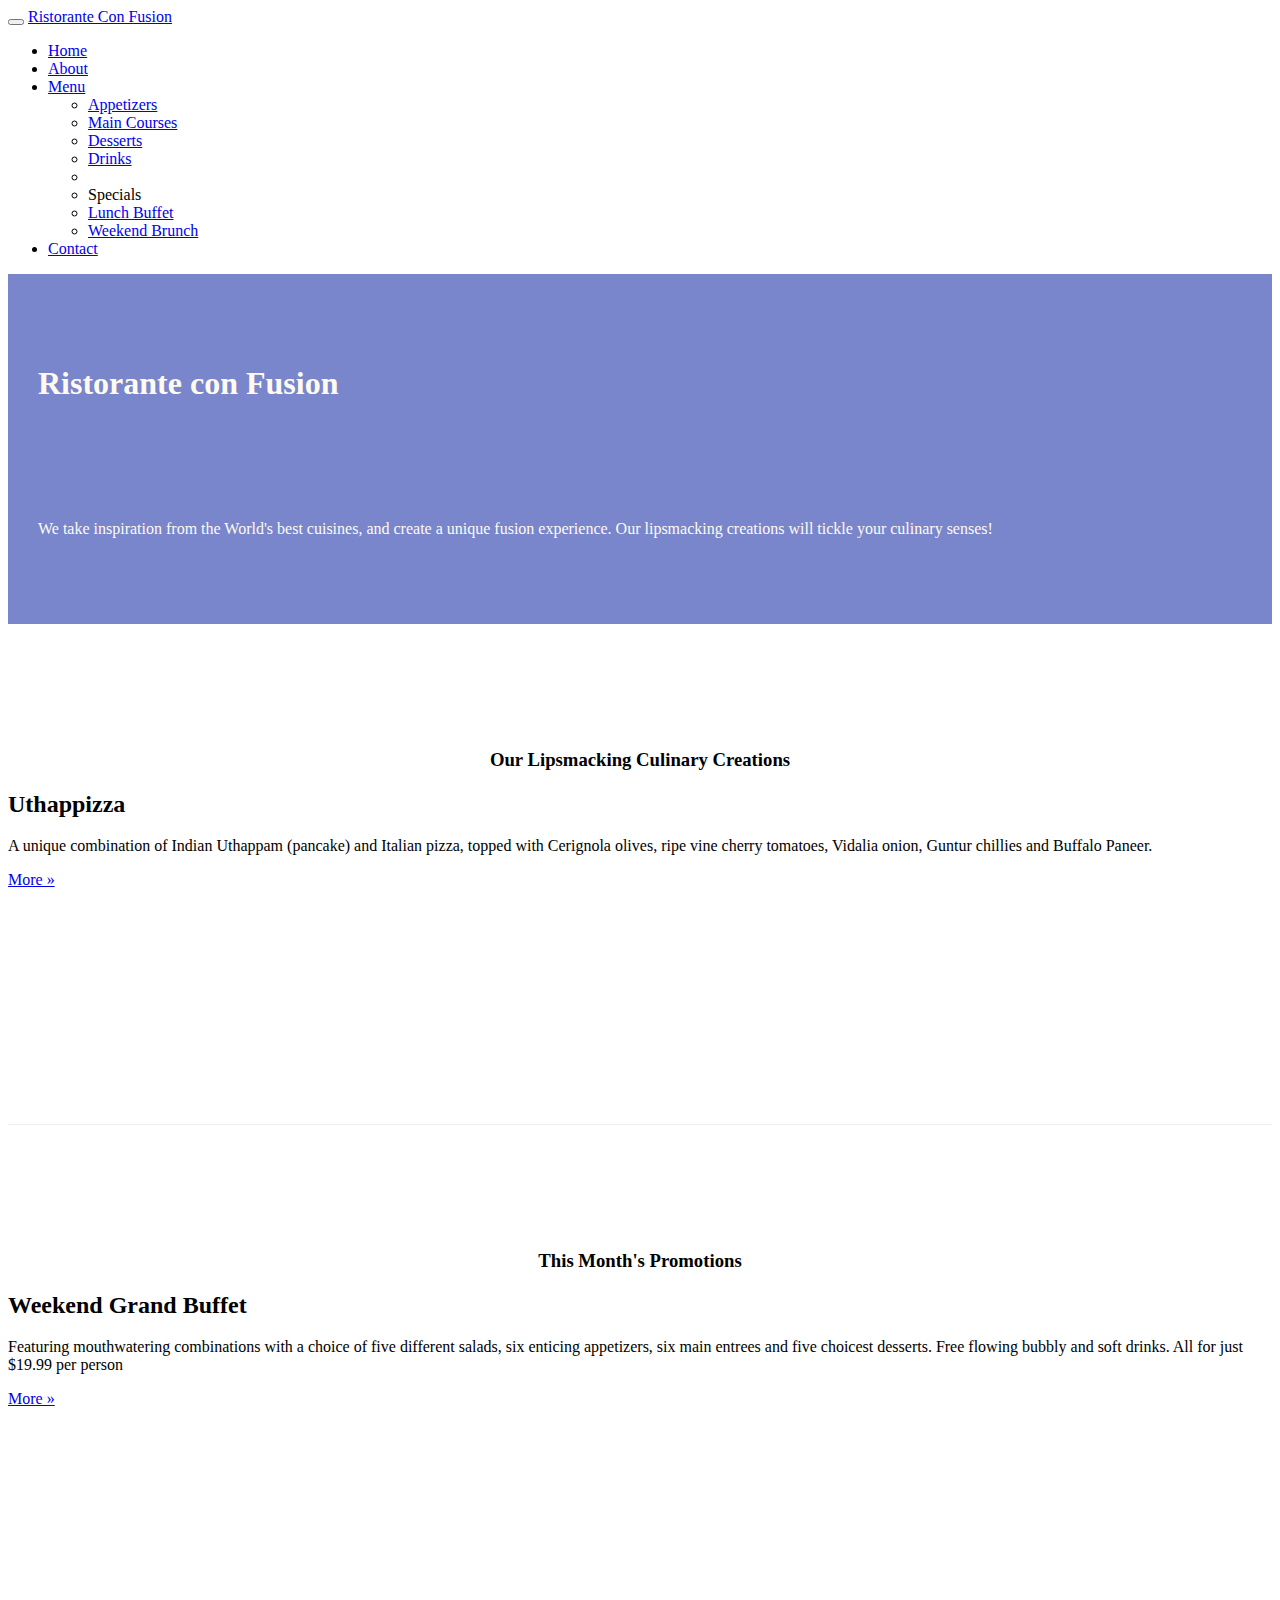
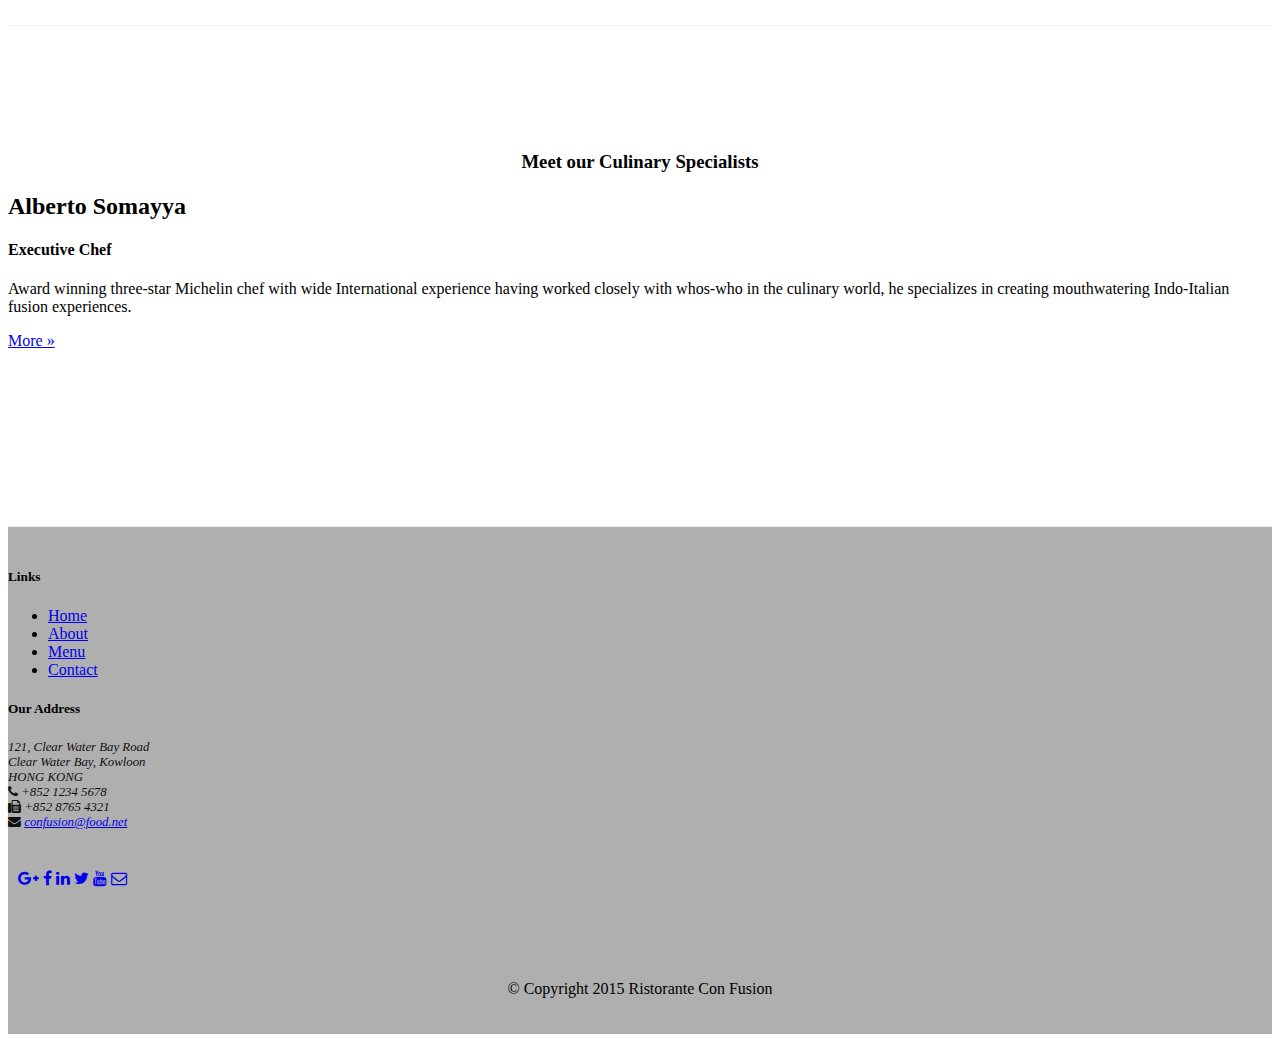
==== commit 340bd867: "1 assignment finished" ====
--- a/index.html
+++ b/index.html
@@ -11,7 +11,12 @@
     <!-- Bootstrap -->
     <link href="css/bootstrap.min.css" rel="stylesheet">
     <link href="css/bootstrap-theme.min.css" rel="stylesheet">
+    <link href="css/font-awesome.min.css" rel="stylesheet">
+    <link href="css/font-awesome.css" rel="stylesheet">
+    <link href="css/bootstrap-social.css" rel="stylesheet">
     <link href="css/mystyles.css" rel="stylesheet" type="text/css">
+    <link rel="stylesheet" href="https://maxcdn.bootstrapcdn.com/font-awesome/4.6.1/css/font-awesome.min.css">
+
 
     <!-- HTML5 shim and Respond.js for IE8 support of HTML5 elements and media queries -->
     <!-- WARNING: Respond.js doesn't work if you view the page via file:// -->
@@ -22,6 +27,39 @@
 </head>
 
 <body>
+    <nav class="navbar navbar-inverse navbar-fixed-top" role="navigation">
+        <div class="container">
+            <div class="navbar-header">
+                <button type="button" class="navbar-toggle collapsed" data-toggle="collapse" data-target="#navbar" aria-expanded="false" aria-controls="navbar">
+                    <span class="sr-only">Toggle navigation</span>
+                    <span class="icon-bar"></span>
+                    <span class="icon-bar"></span>
+                    <span class="icon-bar"></span>
+                </button>
+                <a class="navbar-brand" href="#">Ristorante Con Fusion</a>
+            </div>
+            <div id="navbar" class="navbar-collapse collapse">
+                <ul class="nav navbar-nav">
+                    <li class="active"><a href="#"><span class="glyphicon glyphicon-home" aria-hidden="true"></span>Home</a></li>
+                    <li><a href="aboutus.html"><span class="glyphicon glyphicon-info-sign"
+                         aria-hidden="true">About</a></li>
+                    <li class="dropdown"><a href="#" class="dropdown-toggle" data-toggle="dropdown" role="button" aria-haspopup="true" aria-expanded="false">Menu<span class="caret"></span></a>
+                    <ul class="dropdown-menu">
+                        <li><a href="#">Appetizers</a></li>
+                        <li><a href="#">Main Courses</a></li>
+                        <li><a href="#">Desserts</a></li>
+                        <li><a href="#">Drinks</a></li>
+                        <li rolee="separator" class="divider"></li>
+                        <li class="dropdown-header">Specials</li>
+                        <li><a href="#">Lunch Buffet</a></li>
+                        <li><a href="#">Weekend Brunch</a></li>
+                    </ul>
+                    </li>
+                    <li><a href="#">Contact</a></li>
+                </ul>
+            </div>
+        </div>
+    </nav> 
 
     <header class="jumbotron">
 
@@ -87,7 +125,7 @@
                     <h5>Links</h5>
                     <ul class="list-unstyled">
                         <li><a href="#">Home</a></li>
-                        <li><a href="#">About</a></li>
+                        <li><a href="aboutus.html">About</a></li>
                         <li><a href="#">Menu</a></li>
                         <li><a href="#">Contact</a></li>
                     </ul>
@@ -98,19 +136,19 @@
 		              121, Clear Water Bay Road<br>
 		              Clear Water Bay, Kowloon<br>
 		              HONG KONG<br>
-		              Tel.: +852 1234 5678<br>
-		              Fax: +852 8765 4321<br>
-		              Email: <a href="mailto:confusion@food.net">confusion@food.net</a>
+		              <i class="fa fa-phone"></i> +852 1234 5678<br>
+		              <i class="fa fa-fax"></i> +852 8765 4321<br>
+		              <i class="fa fa-envelope"></i> <a href="mailto:confusion@food.net">confusion@food.net</a>
 		           </address>
                 </div>
                 <div class="col-xs-12 col-sm-4">
-                    <div style="padding: 40px 10px;">
-                        <a href="http://google.com/+">Google+</a>
-                        <a href="http://www.facebook.com/profile.php?id=">Facebook</a>
-                        <a href="http://www.linkedin.com/in/">LinkedIn</a>
-                        <a href="http://twitter.com/">Twitter</a>
-                        <a href="http://youtube.com/">YouTube</a>
-                        <a href="mailto:">Mail</a>
+                    <div class="nav navbar-nav" style="padding: 40px 10px;">
+                       <a class="btn btn-social-icon btn-google-plus" href="http://google.com/+"><i class="fa fa-google-plus"></i></a>
+                        <a class="btn btn-social-icon btn-facebook" href="http://www.facebook.com/profile.php?id="><i class="fa fa-facebook"></i></a>
+                        <a class="btn btn-social-icon btn-linkedin" href="http://www.linkedin.com/in/"><i class="fa fa-linkedin"></i></a>
+                        <a class="btn btn-social-icon btn-twitter" href="http://twitter.com/"><i class="fa fa-twitter"></i></a>
+                        <a class="btn btn-social-icon btn-youtube" href="http://youtube.com/"><i class="fa fa-youtube"></i></a>
+                        <a class="btn btn-social-icon" href="mailto:"><i class="fa fa-envelope-o"></i></a
                     </div>
                 </div>
                 <div class="col-xs-12">
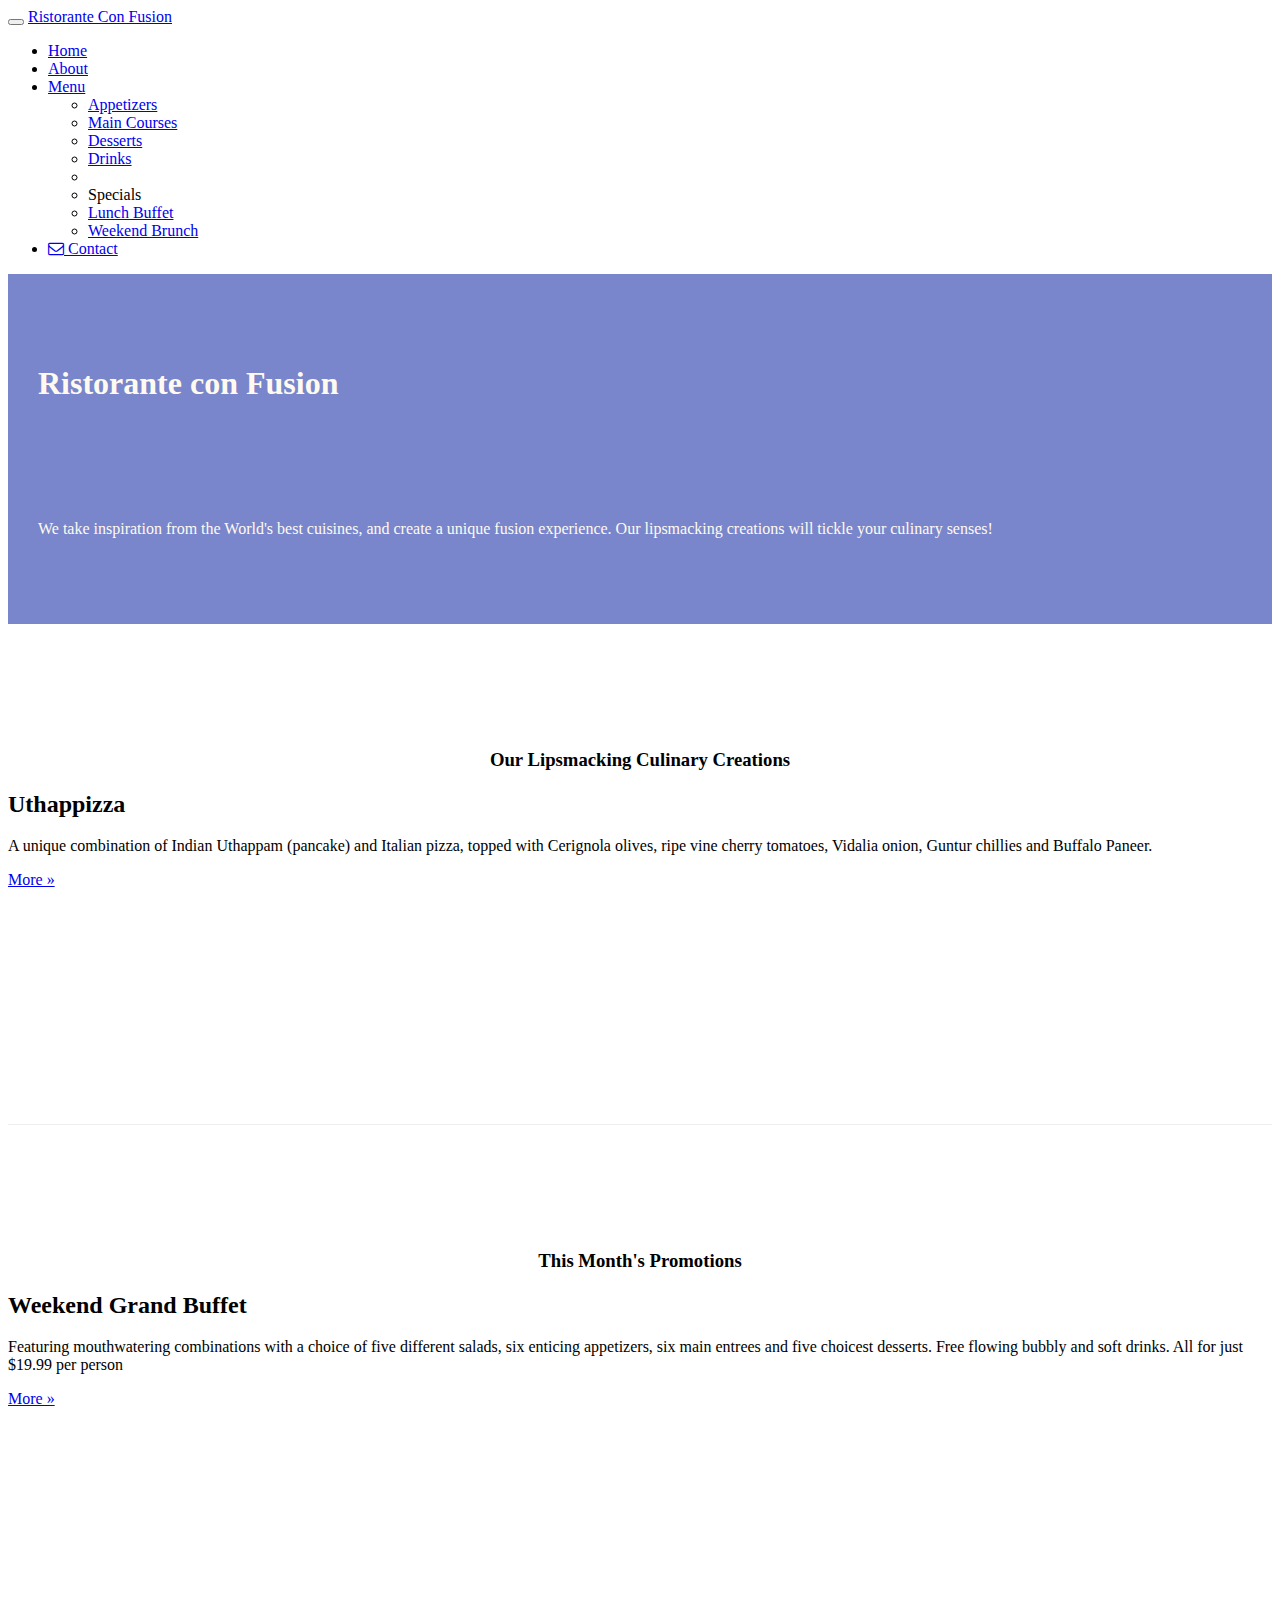
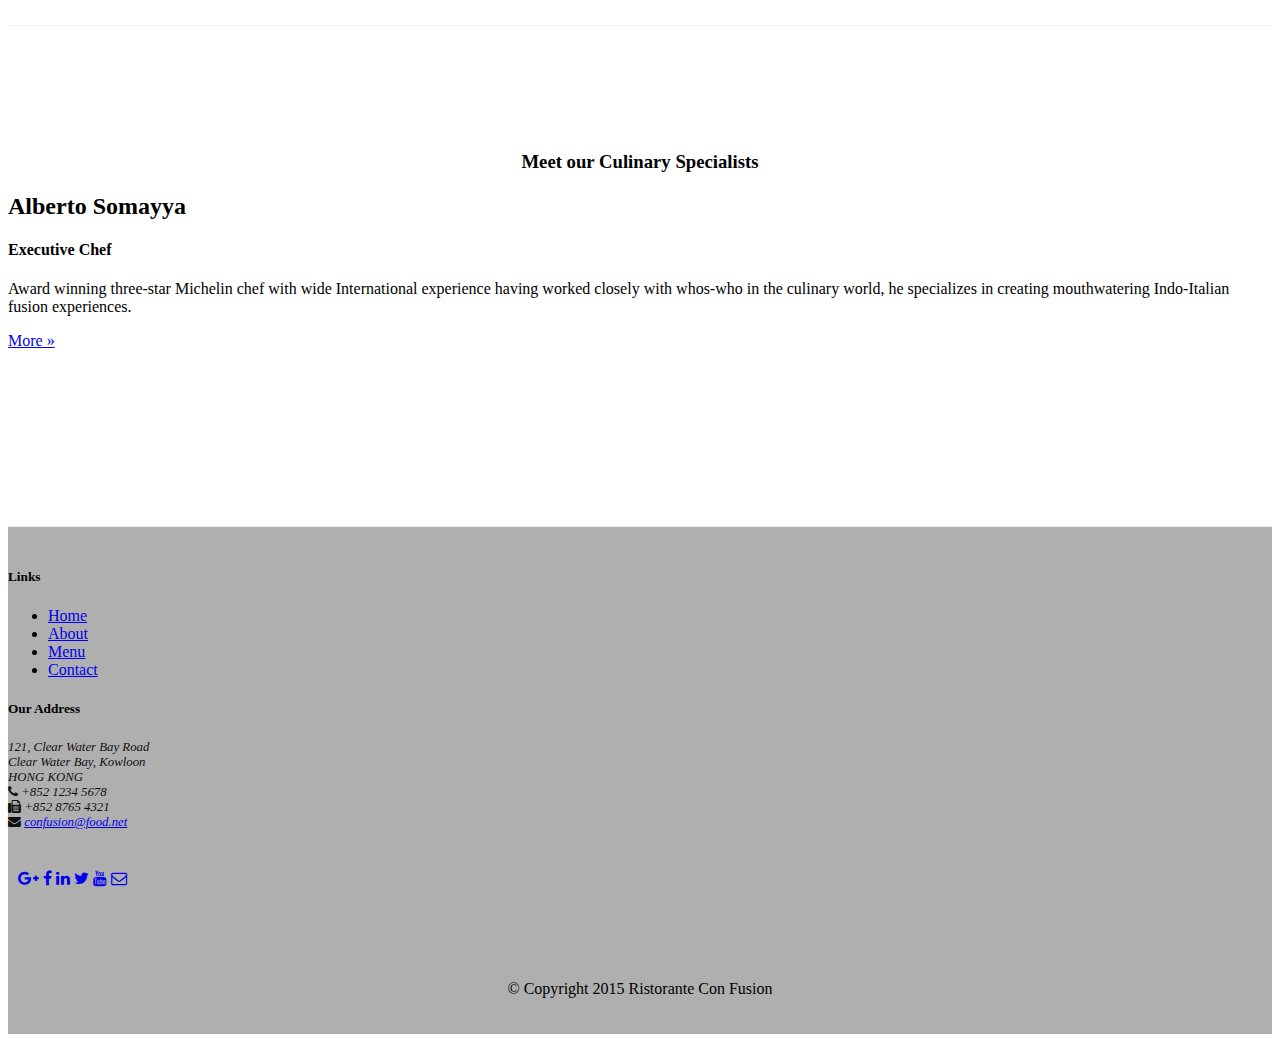
==== commit cdf10b10: "modifications for the contactus.html" ====
--- a/index.html
+++ b/index.html
@@ -40,10 +40,10 @@
             </div>
             <div id="navbar" class="navbar-collapse collapse">
                 <ul class="nav navbar-nav">
-                    <li class="active"><a href="#"><span class="glyphicon glyphicon-home" aria-hidden="true"></span>Home</a></li>
+                    <li class="active"><a href="#"><span class="glyphicon glyphicon-home" aria-hidden="true"></span> Home</a></li>
                     <li><a href="aboutus.html"><span class="glyphicon glyphicon-info-sign"
-                         aria-hidden="true">About</a></li>
-                    <li class="dropdown"><a href="#" class="dropdown-toggle" data-toggle="dropdown" role="button" aria-haspopup="true" aria-expanded="false">Menu<span class="caret"></span></a>
+                         aria-hidden="true"> About</a></li>
+                    <li class="dropdown"><a href="#" class="dropdown-toggle" data-toggle="dropdown" role="button" aria-haspopup="true" aria-expanded="false"><span class="glyphicon glyphicon-list-alt" aria-hidden="true"></span> Menu<span class="caret"></span></a>
                     <ul class="dropdown-menu">
                         <li><a href="#">Appetizers</a></li>
                         <li><a href="#">Main Courses</a></li>
@@ -55,7 +55,7 @@
                         <li><a href="#">Weekend Brunch</a></li>
                     </ul>
                     </li>
-                    <li><a href="#">Contact</a></li>
+                    <li><a href="contactus.html"><i class="fa fa-envelope-o"></i> Contact</a></li>
                 </ul>
             </div>
         </div>
@@ -127,7 +127,7 @@
                         <li><a href="#">Home</a></li>
                         <li><a href="aboutus.html">About</a></li>
                         <li><a href="#">Menu</a></li>
-                        <li><a href="#">Contact</a></li>
+                        <li><a href="contactus.html">Contact</a></li>
                     </ul>
                 </div>
                 <div class="col-xs-6 col-sm-5">
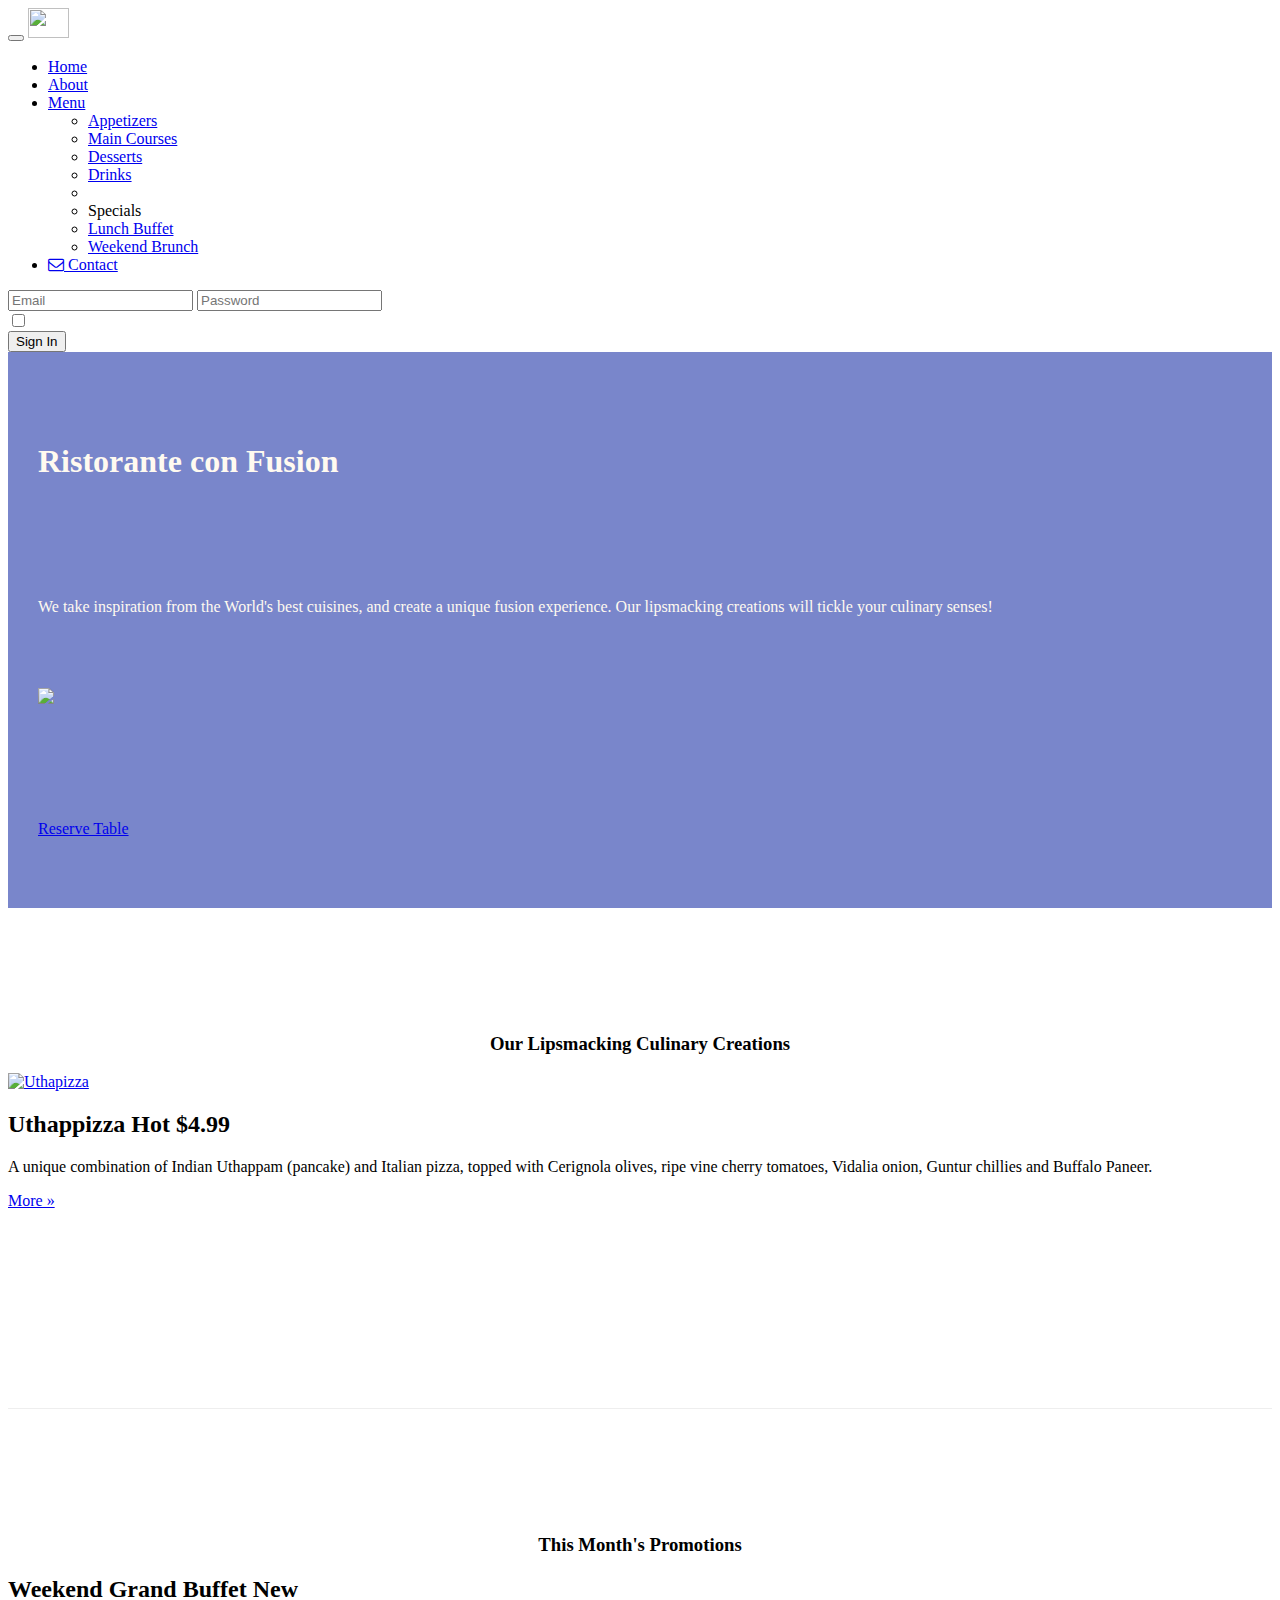
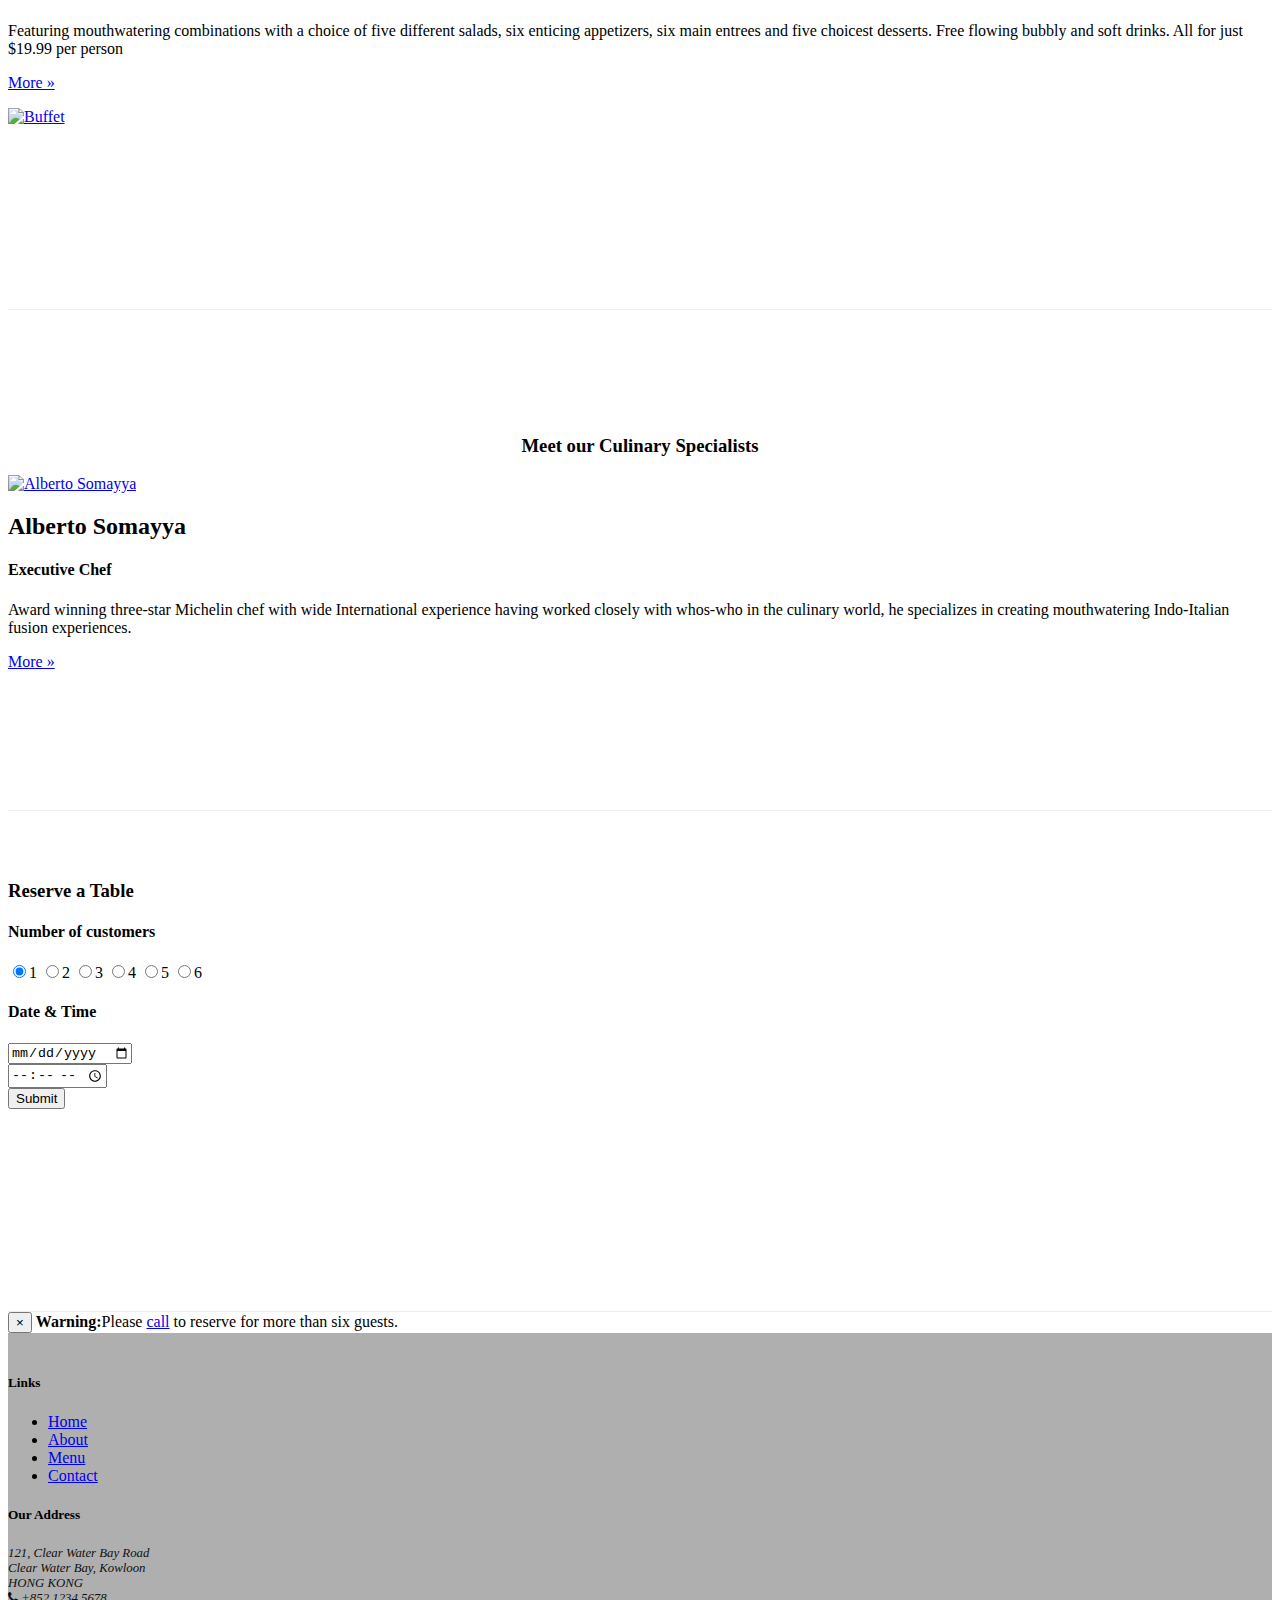
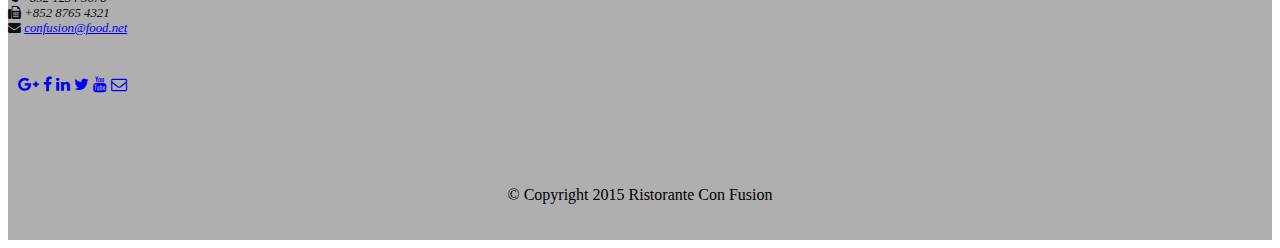
==== commit 5610dc8d: "commited 2nd assignment in Web UI-without errors" ====
--- a/index.html
+++ b/index.html
@@ -36,7 +36,7 @@
                     <span class="icon-bar"></span>
                     <span class="icon-bar"></span>
                 </button>
-                <a class="navbar-brand" href="#">Ristorante Con Fusion</a>
+                <a class="navbar-brand" href="#"><img src="img/logo.png" height="30" width="41"></a>
             </div>
             <div id="navbar" class="navbar-collapse collapse">
                 <ul class="nav navbar-nav">
@@ -57,6 +57,20 @@
                     </li>
                     <li><a href="contactus.html"><i class="fa fa-envelope-o"></i> Contact</a></li>
                 </ul>
+                <!-- @boo addingment2 -->
+                <form class="navbar-form navbar-right" role="login">
+                    <div class="form-group">
+                        <input class="form-control" type="text" placeholder="Email">
+                        <input class="form-control" type="password" placeholder="Password"></input>
+                        <div class="checkbox text-muted">
+                            <label for="loginRememeber">
+                                <input id="loginRemember" type="checkbox" value="1" name="remember">
+                                <span style="color: white;">Remember Me</span>
+                            </label>
+                        </div>
+                        <button type="submit" class="btn btn-info">Sign In</button>
+                    </div>
+                </form>
             </div>
         </div>
     </nav> 
@@ -72,7 +86,13 @@
                     <p style="padding:40px;"></p>
                     <p>We take inspiration from the World's best cuisines, and create a unique fusion experience. Our lipsmacking creations will tickle your culinary senses!</p>
                 </div>
-                <div class="col-xs-12 col-sm-4">
+                <div class="col-xs-12 col-sm-2">
+                    <p style="padding: 20px;"></p>
+                    <img src="img/logo.png" class="img-responsive">
+                </div>
+                <div class="col-xs-12 col-sm-2">
+                    <p style="padding: 40px;"></p>
+                    <a type="button" class="btn btn-warning btn-sm btn-block" href="#reserve">Reserve Table</a>
                 </div>
             </div>
         </div>
@@ -85,9 +105,19 @@
                 <h3 align=center>Our Lipsmacking Culinary Creations</h3>
             </div>
             <div class="col-xs-12 col-sm-9 col-sm-pull-3">
-                <h2>Uthappizza</h2>
-                <p>A unique combination of Indian Uthappam (pancake) and Italian pizza, topped with Cerignola olives, ripe vine cherry tomatoes, Vidalia onion, Guntur chillies and Buffalo Paneer.</p>
-                <p><a  href="#">More &raquo;</a></p>
+                <div class="media">
+                    <div class="media-left media-middle">
+                        <a href="#">
+                            <img src="img/uthappizza.png" alt="Uthapizza" class="media-object img-thumbnail">
+                        </a>
+                    </div>
+                    <div class="media-body">
+                        <h2 class="media-heading">Uthappizza <span class="label label-danger">Hot</span>
+                        <span class="badge">$4.99</span></h2>
+                        <p>A unique combination of Indian Uthappam (pancake) and Italian pizza, topped with Cerignola olives, ripe vine cherry tomatoes, Vidalia onion, Guntur chillies and Buffalo Paneer.</p>
+                        <p><a  href="#" class="btn btn-primary btn-xs">More &raquo;</a></p>
+                    </div>
+                </div>
             </div>
         </div>
 
@@ -97,10 +127,21 @@
                 <p style="padding:20px;"></p>
                 <h3 align=center>This Month's Promotions</h3>
             </div>
+            <!-- @boo 2nd asssingments -->
             <div class="col-xs-12 col-sm-9">
-                <h2>Weekend Grand Buffet</h2>
-                <p>Featuring mouthwatering combinations with a choice of five different salads, six enticing appetizers, six main entrees and five choicest desserts. Free flowing bubbly and soft drinks. All for just $19.99 per person </p>
-                <p><a href="#">More &raquo;</a></p>
+                <div class="media">
+                    <div class="media-body">
+                        <h2 class="media-heading">Weekend Grand Buffet <span class="label label-danger">New</span></h2>
+                        <p>Featuring mouthwatering combinations with a choice of five different salads, six enticing appetizers, six main entrees and five choicest desserts. Free flowing bubbly and soft drinks. All for just $19.99 per person </p>
+                        <p><a class="btn btn-primary btn-xs" href="#">More &raquo;</a></p>
+                    </div>
+                    <div class="media-right media-middle">
+                        <a href="#">
+                            <img src="img/buffet.png" alt="Buffet" class="media-object img-thumbnail">
+                        </a>
+                    </div>
+                </div>
+                
             </div>
         </div>
 
@@ -110,13 +151,88 @@
                 <h3 align=center>Meet our Culinary Specialists</h3>
             </div>
             <div class="col-xs-12 col-sm-9 col-sm-pull-3">
-                <h2>Alberto Somayya</h2>
-                <h4>Executive Chef</h4>
-                <p>Award winning three-star Michelin chef with wide International experience having worked closely with whos-who in the culinary world, he specializes in creating mouthwatering Indo-Italian fusion experiences. </p>
-                <p><a href="#">More &raquo;</a></p>
-            </div>
-        </div>
-    </div>
+                <div class="media">
+                    <div class="media-left media-middle">
+                        <a href="#">
+                            <img src="img/alberto.png" alt="Alberto Somayya" class="media-object img-thumbnail">
+                        </a>
+                    </div>
+                    <div class="media-body">
+                        <h2 class="media-heading">Alberto Somayya</h2>
+                        <h4>Executive Chef</h4>
+                        <p>Award winning three-star Michelin chef with wide International experience having worked closely with whos-who in the culinary world, he specializes in creating mouthwatering Indo-Italian fusion experiences. </p>
+                        <p><a  class="btn btn-primary btn-xs" href="#">More &raquo;</a></p>
+                    </div>
+                </div>
+            </div>
+        </div>
+
+        <!-- @ boo 2nd assingment -->
+        <div class="row row-content" id="reserve">
+           <div class="col-xs-12 col-sm-3">
+              <h3>Reserve a Table</h3> 
+           </div>
+            <div class="col-xs-12 col-sm-9">
+                <form class="form-horizontal" role="form">
+                    <div class="form-group col-sm-12">
+                        <h4 class="col-sm-2">Number of customers</h4>
+                        <div class="radio radio-inline col-sm-10">
+                            <label for="optionsRadios1">
+                                <input type="radio" name="optionsRadios" id="optionsRadios1" value="option1" checked>1
+                            </label>
+                            <label for="optionsRadios2">
+                                <input type="radio" name="optionsRadios" id="optionsRadios2" value="option2">2
+                            </label>
+                            <label for="optionsRadios3">
+                                <input type="radio" name="optionsRadios" id="optionsRadios3" value="option3">3
+                            </label>
+                            <label for="optionsRadios4">
+                                <input type="radio" name="optionsRadios" id="optionsRadios4" value="option4">4
+                            </label>
+                            <label for="optionsRadios5">
+                                <input type="radio" name="optionsRadios" id="optionsRadios5" value="option5">5
+                            </label>
+                            <label for="optionsRadios6">
+                                <input type="radio" name="optionsRadios" id="optionsRadios6" value="option6">6
+                            </label>
+                        </div>
+                    </div>
+
+                    <div class="form-group has-feedback input-group">
+                        <h4 class="col-sm-3">Date &amp; Time</h4>
+                        <div class="col-sm-9">
+                            <div class="cols-sm-12">
+                                <div class="col-sm-6 datepicker date has-feedback">
+                                    <label for="date">
+                                        <input class="form-control date-picker date" type="date" name="date" id="date" min="2016-04-18" placeholder="Date">
+                                        <span class="glyphicon glyphicon-calendar form-control-feedback"></span>
+                                    </label>
+                                </div>
+                                <div class="col-sm-offset-1 col-sm-5 time has-feedback">
+                                    <label for="time">
+                                        <input class="form-control time" type="time" name="time" id="time" placeholder="Time">
+                                        <span class="input-grou-addon glyphicon glyphicon glyphicon-time form-control-feedback"></span>
+                                    </label>
+                                </div>
+                            </div>
+                        </div>
+                    </div>
+                    <div class="col-xs-12 col-sm-push-2">
+                        <button type="button" class="btn btn-primary">Submit</button>    
+                    </div>
+                </form> <!-- end of form -->
+            </div>
+            <div class="col-xs-12 col-sm-3">
+                <p style="padding:20px;"></p>
+            </div> 
+            </div>
+            <!--Alert -->
+            <div class="alert alert-warning alert-dismissible" role="alert">
+                <button type="button" class="close" data-dismiss="alert" aria-label="Close">
+                    <span aria-hidden="true">&times;</span>
+                </button>
+                <strong>Warning:</strong>Please <a href="tel:+85212345678" class="alert-link">call</a> to reserve for more than six guests.
+        </div>
 
     <footer class="row-footer">
         <div class="container">
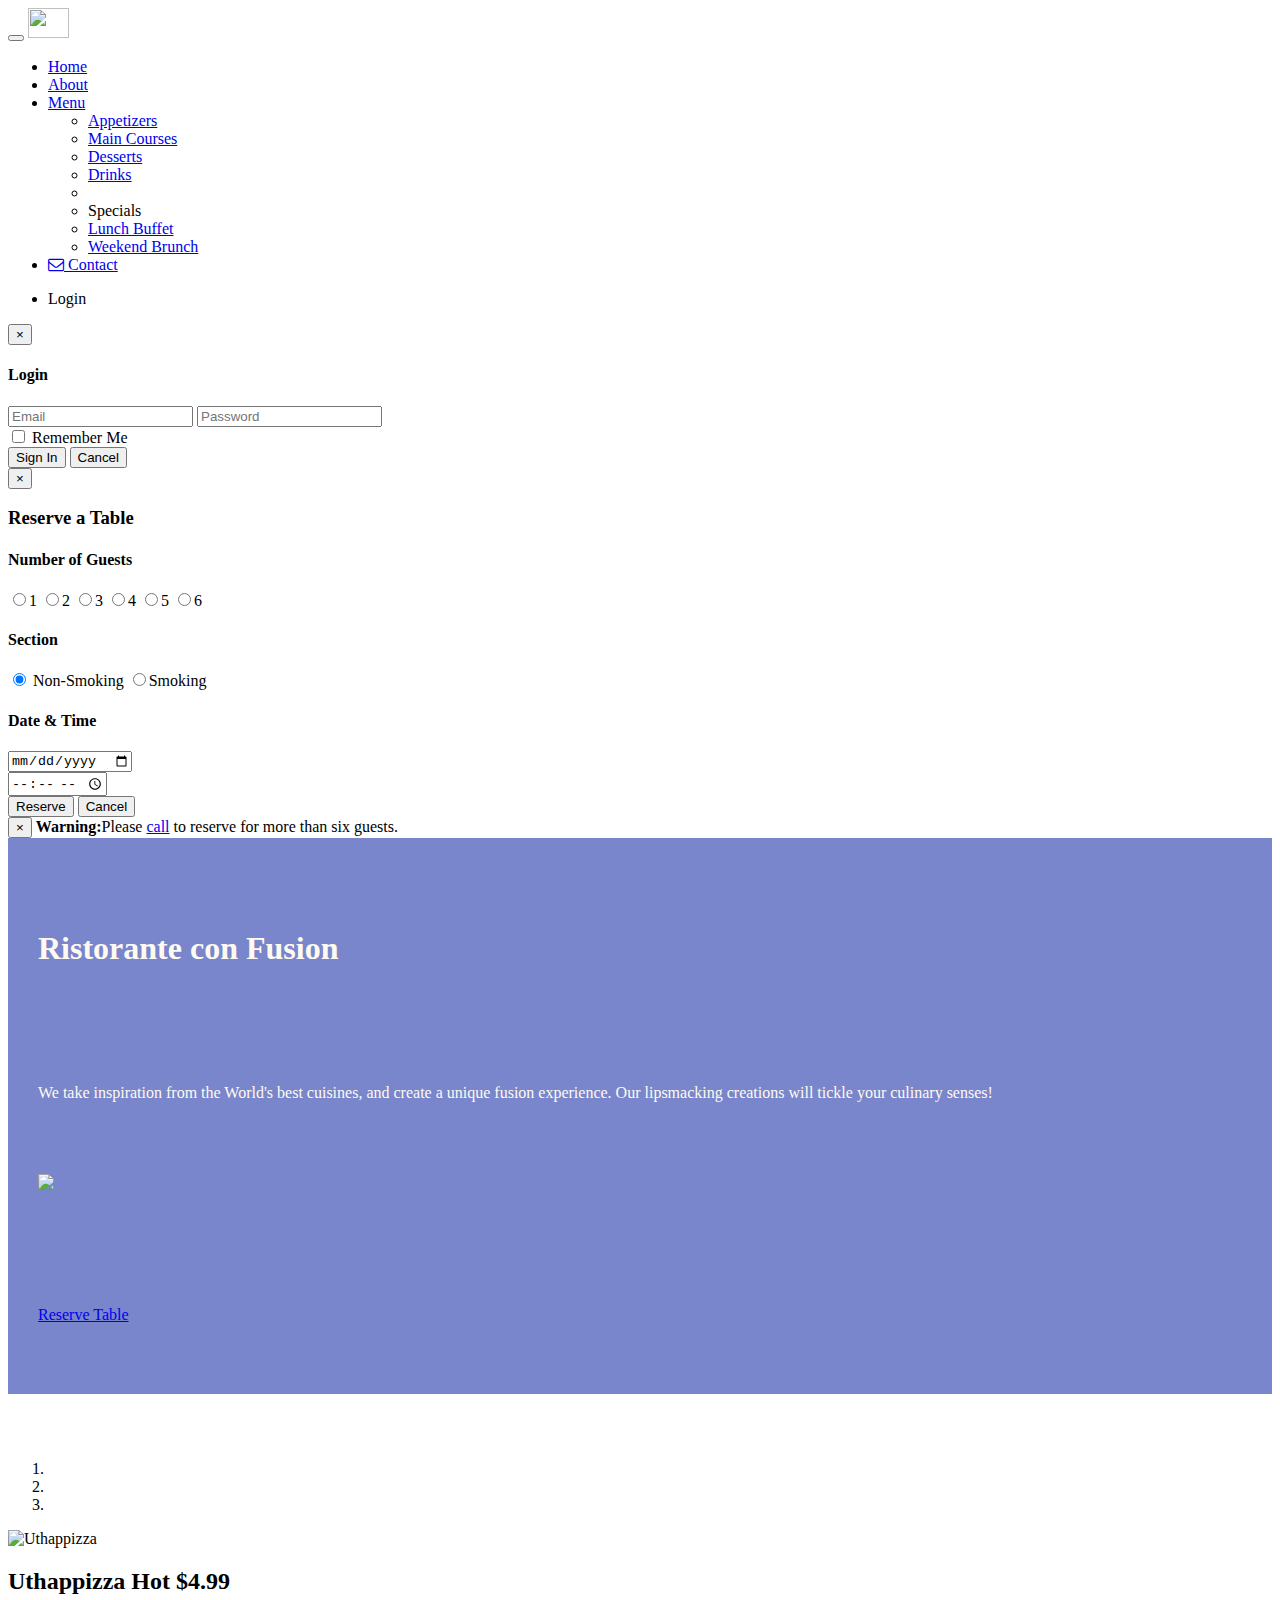
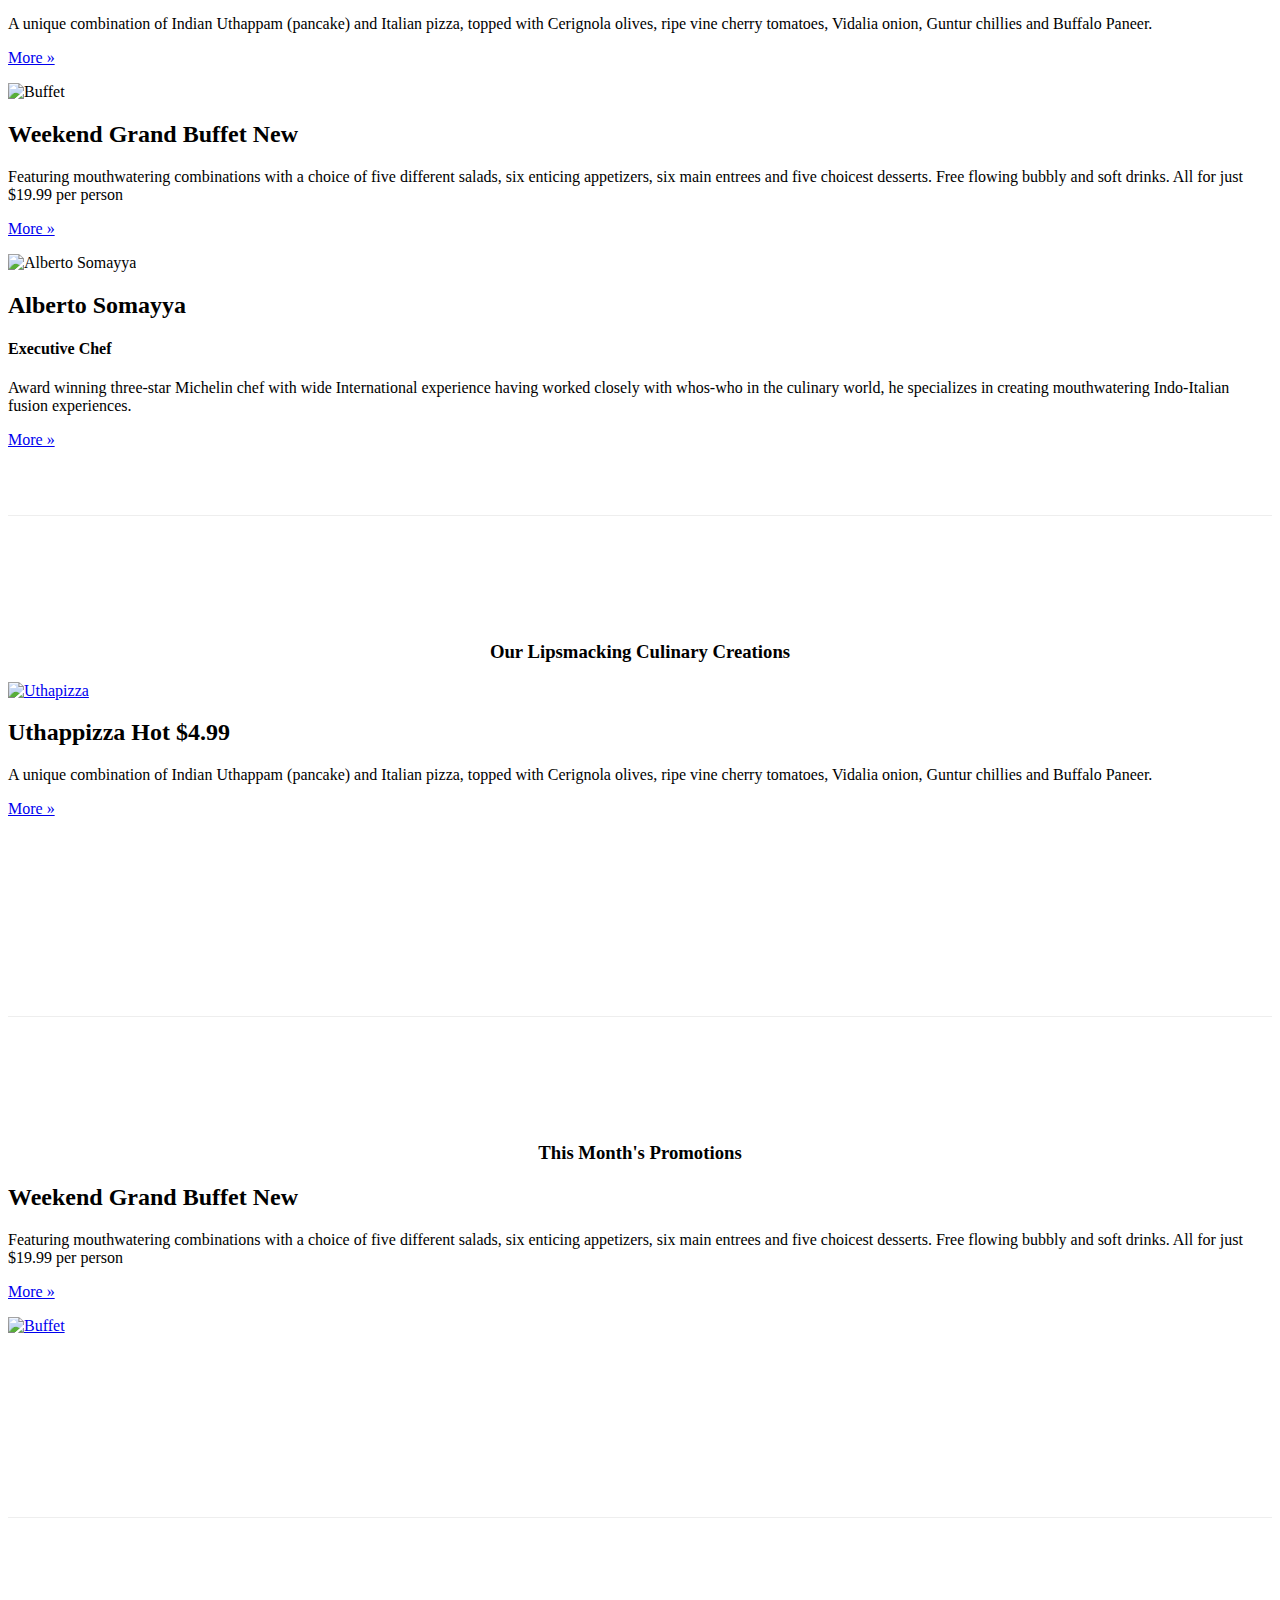
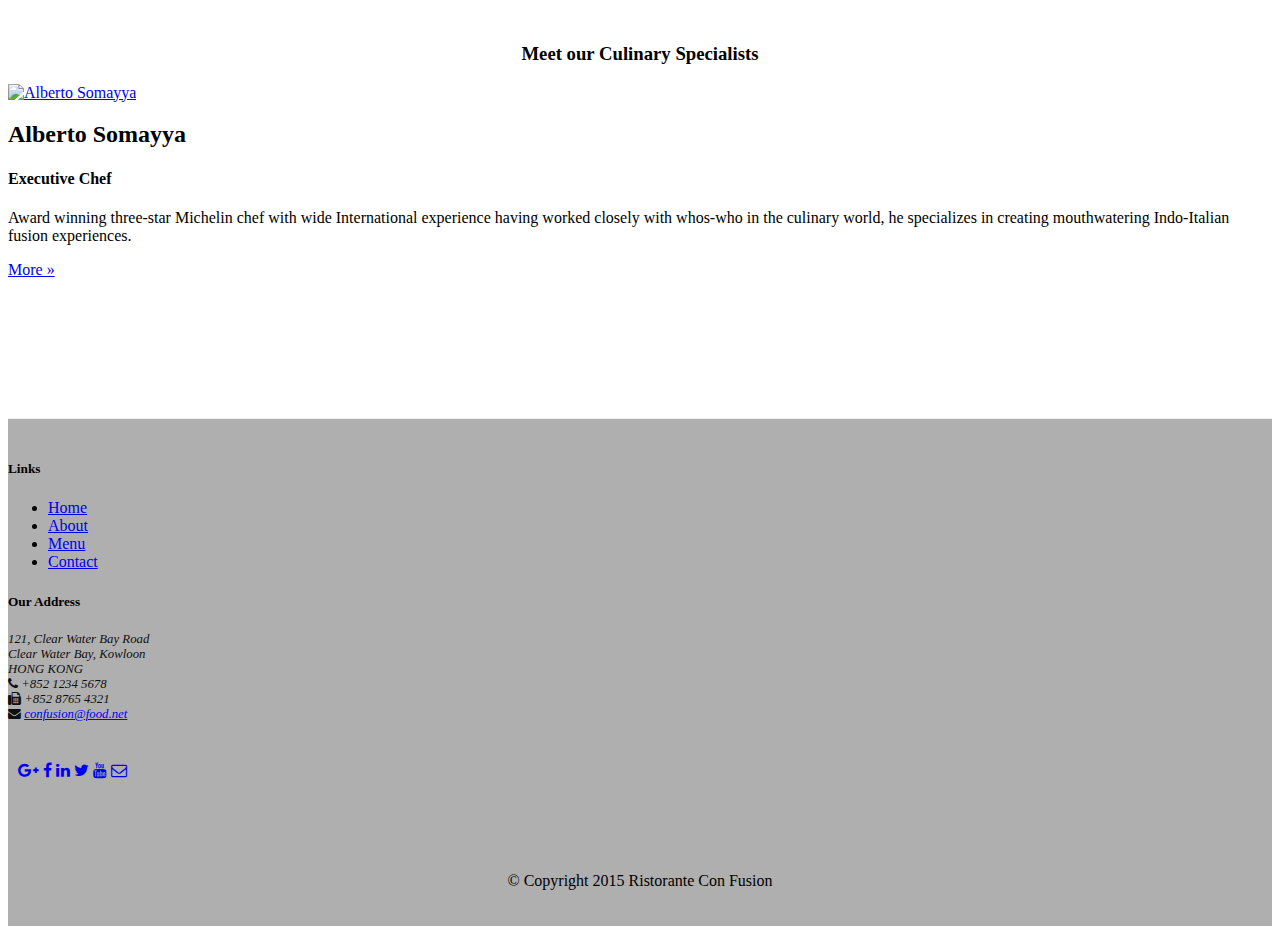
==== commit 1042a8e1: "last modifications for 3rd assignment" ====
--- a/index.html
+++ b/index.html
@@ -58,22 +58,134 @@
                     <li><a href="contactus.html"><i class="fa fa-envelope-o"></i> Contact</a></li>
                 </ul>
                 <!-- @boo addingment2 -->
-                <form class="navbar-form navbar-right" role="login">
-                    <div class="form-group">
-                        <input class="form-control" type="text" placeholder="Email">
-                        <input class="form-control" type="password" placeholder="Password"></input>
-                        <div class="checkbox text-muted">
-                            <label for="loginRememeber">
-                                <input id="loginRemember" type="checkbox" value="1" name="remember">
-                                <span style="color: white;">Remember Me</span>
-                            </label>
+                <!-- modal addition -->
+                <ul class="nav navbar-nav navbar-right">
+                    <li>
+                       <a data-toggle="modal" data-target="#loginModal">
+                           <span class="glyphicon glyphicon-log-in"></span> Login
+                       </a> 
+                    </li>
+                </ul>
+            </div>
+        </div>
+    </nav>
+
+    <div id="loginModal" class="modal fade" role="dialog">
+        <div class="modal-dialog">
+            <!-- Modal content -->
+            <div class="modal-content">
+                <div class="modal-header">
+                    <button type="button" class="close" data-dismiss="modal">&times;</button>
+                    <h4 class="modal-title">Login </h4>
+                </div>
+                <div class="modal-body">
+                    <form class="navbar-form form-inline" role="login">
+                        <div class="form-group">
+                            <input class="form-control" type="text" placeholder="Email">
+                            <input class="form-control" type="password" placeholder="Password"></input>
+                            <div class="checkbox text-muted">
+                                <label for="loginRememeber">
+                                    <input id="loginRemember" type="checkbox" value="1" name="remember">
+                                    <span>Remember Me</span>
+                                </label>
+                            </div>
+                            <button type="submit" class="btn btn-info btn-sm">Sign In</button>
+                            <button type="button" class="btn btn-default btn-sm" data-dismiss="modal">Cancel</button>
                         </div>
-                        <button type="submit" class="btn btn-info">Sign In</button>
-                    </div>
-                </form>
-            </div>
-        </div>
-    </nav> 
+                    </form>
+                </div>
+            </div>
+        </div>
+    </div>  <!-- end of login Modal -->
+
+    <!-- @boo: reserve modal . 3rd assignment -->
+    <div class="modal fade" id="reserveModal" role="dialog">
+            <div class="modal-dialog">
+            <!-- Modal content -->
+                <div class="modal-content">
+                    <div class="modal-header">
+                        <button type="button" class="close" data-dismiss="modal">&times;</button>
+                        <h3 class="modal-title">Reserve a Table</h3> 
+                    </div>
+                    <div class="modal-body">
+                        <form class="form-horizontal" role="form">
+                            <div class="form-group">
+                                <label class="control-label"><h4 class="col-sm-2">Number of Guests</h4></label>
+                                <div class="radio radio-inline">
+                                    <label for="optionsRadios1">
+                                        <input type="radio" name="optionsRadios" id="optionsRadios1" value="option1" checked>1
+                                    </label>
+                                    <label for="optionsRadios2">
+                                        <input type="radio" name="optionsRadios" id="optionsRadios2" value="option2">2
+                                    </label>
+                                    <label for="optionsRadios3">
+                                        <input type="radio" name="optionsRadios" id="optionsRadios3" value="option3">3
+                                    </label>
+                                    <label for="optionsRadios4">
+                                        <input type="radio" name="optionsRadios" id="optionsRadios4" value="option4">4
+                                    </label>
+                                    <label for="optionsRadios5">
+                                        <input type="radio" name="optionsRadios" id="optionsRadios5" value="option5">5
+                                    </label>
+                                    <label for="optionsRadios6">
+                                        <input type="radio" name="optionsRadios" id="optionsRadios6" value="option6">6
+                                    </label>
+                                </div>
+                            </div>
+
+                            <!-- @boo: assignments 3 task 4 -->
+                            <div class="form-group">
+                                <label for="section" class="control-label"><h4 class="col-sm-2">Section</h4></label>
+                                <div class="btn-group col-sm-offset-2" data-toggle="buttons">
+                                    <label class="btn btn-success active">
+                                        <input type="radio" name="optionsRadios" id="optionsNonSmoking" value="optionsNonSmoking" autocomplete="off" checked> Non-Smoking
+                                    </label>
+                                    <label class="btn btn-danger">
+                                        <input type="radio" name="optionsRadios" id="optionsSmoking" value="optionsSmoking" autocomplete="off">Smoking
+                                    </label>
+                                </div>
+                            </div>
+
+                            <div class="form-group has-feedback input-group">
+                                <h4 class="col-sm-3">Date &amp; Time</h4>
+                                <div class="col-sm-9">
+                                    <div class="col-sm-12">
+                                        <div class="col-sm-6 datepicker date has-feedback">
+                                            <label for="date">
+                                                <input class="form-control date-picker date" type="date" name="date" id="date" min="2016-04-18" placeholder="Date">
+                                                <span class="glyphicon glyphicon-calendar form-control-feedback"></span>
+                                            </label>
+                                        </div> 
+                                        <div class="col-sm-offset-1 col-sm-5 time has-feedback">
+                                            <label for="time">
+                                                <input class="form-control time" type="time" name="time" id="time" placeholder="Time">
+                                                <span class="glyphicon glyphicon-time form-control-feedback"></span>
+                                            </label>
+                                        </div>
+                                    </div>
+                                </div>
+                            </div>
+                            <div class="form-group">
+                                <div class="col-sm-offset-4 col-sm-8">
+                                    <button type="button" class="btn btn-primary">Reserve</button>
+                                    <button type="button" class="btn btn-default" aria-label="close" data-dismiss="modal">Cancel</button>    
+                                </div>
+                            </div>
+                        </form>
+                    </div><!-- end of modal body -->
+                    <!--Alert -->
+                    <!-- @boo 3Assignment task 2: Remove alert. -->
+                    <div class="modal-footer">
+                        <div class="alert alert-warning alert-dismissible" role="alert">
+                            <button type="button" class="close" data-dismiss="alert" aria-label="Close">
+                                <span aria-hidden="true">&times;</span>
+                            </button>
+                            <strong>Warning:</strong>Please <a href="tel:+85212345678" class="alert-link">call</a> to reserve for more than six guests.                    
+                        </div>
+                    </div> <!-- end of modal footer -->
+                </div> <!-- end of modal dialog -->
+            </div> <!-- end of modal content-->
+        </div> <!-- end of modal form + alert --> 
 
     <header class="jumbotron">
 
@@ -92,13 +204,70 @@
                 </div>
                 <div class="col-xs-12 col-sm-2">
                     <p style="padding: 40px;"></p>
-                    <a type="button" class="btn btn-warning btn-sm btn-block" href="#reserve">Reserve Table</a>
-                </div>
-            </div>
+                   
+                   <!-- @boo: removed tooltip. added modal: Assignment 3 Task1 -->
+                    <a type="button" class="btn btn-warning btn-block" data-toggle="modal" href="#reserveModal">Reserve Table</a>
+                </div>
+            </div>
+            <!-- @boo 3Assignment task 2: Remove form. remove row content. turn it into a modal. -->
+            
         </div>
     </header>
 
     <div class="container">
+        <!-- Carousel-->
+        <div class="row row-content">
+            <div class="col-xs-12">
+            <!-- Indicators -->
+                <div id="mycarousel" class="carousel slide" data-ride="carousel">
+                    <ol class="carousel-indicators">
+                        <li data-target="#mycarousel" data-slide-to="0" class="active"></li>
+                        <li data-target="#mycarousel" data-slide-to="1"></li>
+                        <li data-target="#mycarousel" data-slide-to="2"></li>
+                    </ol>
+                <!--wrapper for slides-->
+                    <div class="carousel-inner" role="listbox">
+                        <div class="item active">
+                            <img class="img-responsive" src="img/uthappizza.png" alt="Uthappizza">
+                            <div class="carousel-caption">
+                                <h2>Uthappizza <span class="label label-danger">Hot</span>
+                                <span class="badge">$4.99</span></h2>
+                                <p>A unique combination of Indian Uthappam (pancake) and Italian pizza, topped with Cerignola olives, ripe vine cherry tomatoes, Vidalia onion, Guntur chillies and Buffalo Paneer.</p>
+                                <p><a  href="#" class="btn btn-primary btn-xs">More &raquo;</a></p>
+                            </div>
+                        </div>
+                        <div class="item">
+                            <img src="img/buffet.png" alt="Buffet" class="img-responsive">
+                            <div class="carousel-caption">
+                                <h2>Weekend Grand Buffet <span class="label label-danger">New</span></h2>
+                                <p>Featuring mouthwatering combinations with a choice of five different salads, six enticing appetizers, six main entrees and five choicest desserts. Free flowing bubbly and soft drinks. All for just $19.99 per person </p>
+                                <p><a class="btn btn-primary btn-xs" href="#">More &raquo;</a></p>
+                            </div>
+                        </div>
+                        <div class="item">
+                            <img src="img/alberto.png" alt="Alberto Somayya" class="img-responsive">
+                            <div class="carousel-caption">
+                                <h2>Alberto Somayya</h2>
+                                <h4>Executive Chef</h4>
+                                <p>Award winning three-star Michelin chef with wide International experience having worked closely with whos-who in the culinary world, he specializes in creating mouthwatering Indo-Italian fusion experiences. </p>
+                                <p><a  class="btn btn-primary btn-xs" href="#">More &raquo;</a></p>
+                            </div>
+                        </div>
+                    </div>
+                
+                    <!-- Controls of the carousel -->
+                    <a class="left carousel-control" href="#mycarousel" role="button" data-slide="prev">
+                        <span class="glyphicon glyphicon-chevron-left" aria-hidden="true"></span>
+                        <span class="sr-only">Previous</span>
+                    </a>
+                    <a class="right carousel-control" href="#mycarousel" role="button" data-slide="next">
+                        <span class="glyphicon glyphicon-chevron-right" aria-hidden="true"></span>
+                        <span class="sr-only">Next</span>
+                    </a>
+                </div>
+            </div>
+        </div> <!-- end of carousel -->
+
         <div class="row row-content">
             <div class="col-xs-12 col-sm-3 col-sm-push-9">
                 <p style="padding:20px;"></p>
@@ -119,6 +288,7 @@
                     </div>
                 </div>
             </div>
+            
         </div>
 
 
@@ -168,71 +338,9 @@
         </div>
 
         <!-- @ boo 2nd assingment -->
-        <div class="row row-content" id="reserve">
-           <div class="col-xs-12 col-sm-3">
-              <h3>Reserve a Table</h3> 
-           </div>
-            <div class="col-xs-12 col-sm-9">
-                <form class="form-horizontal" role="form">
-                    <div class="form-group col-sm-12">
-                        <h4 class="col-sm-2">Number of customers</h4>
-                        <div class="radio radio-inline col-sm-10">
-                            <label for="optionsRadios1">
-                                <input type="radio" name="optionsRadios" id="optionsRadios1" value="option1" checked>1
-                            </label>
-                            <label for="optionsRadios2">
-                                <input type="radio" name="optionsRadios" id="optionsRadios2" value="option2">2
-                            </label>
-                            <label for="optionsRadios3">
-                                <input type="radio" name="optionsRadios" id="optionsRadios3" value="option3">3
-                            </label>
-                            <label for="optionsRadios4">
-                                <input type="radio" name="optionsRadios" id="optionsRadios4" value="option4">4
-                            </label>
-                            <label for="optionsRadios5">
-                                <input type="radio" name="optionsRadios" id="optionsRadios5" value="option5">5
-                            </label>
-                            <label for="optionsRadios6">
-                                <input type="radio" name="optionsRadios" id="optionsRadios6" value="option6">6
-                            </label>
-                        </div>
-                    </div>
-
-                    <div class="form-group has-feedback input-group">
-                        <h4 class="col-sm-3">Date &amp; Time</h4>
-                        <div class="col-sm-9">
-                            <div class="cols-sm-12">
-                                <div class="col-sm-6 datepicker date has-feedback">
-                                    <label for="date">
-                                        <input class="form-control date-picker date" type="date" name="date" id="date" min="2016-04-18" placeholder="Date">
-                                        <span class="glyphicon glyphicon-calendar form-control-feedback"></span>
-                                    </label>
-                                </div>
-                                <div class="col-sm-offset-1 col-sm-5 time has-feedback">
-                                    <label for="time">
-                                        <input class="form-control time" type="time" name="time" id="time" placeholder="Time">
-                                        <span class="input-grou-addon glyphicon glyphicon glyphicon-time form-control-feedback"></span>
-                                    </label>
-                                </div>
-                            </div>
-                        </div>
-                    </div>
-                    <div class="col-xs-12 col-sm-push-2">
-                        <button type="button" class="btn btn-primary">Submit</button>    
-                    </div>
-                </form> <!-- end of form -->
-            </div>
-            <div class="col-xs-12 col-sm-3">
-                <p style="padding:20px;"></p>
-            </div> 
-            </div>
-            <!--Alert -->
-            <div class="alert alert-warning alert-dismissible" role="alert">
-                <button type="button" class="close" data-dismiss="alert" aria-label="Close">
-                    <span aria-hidden="true">&times;</span>
-                </button>
-                <strong>Warning:</strong>Please <a href="tel:+85212345678" class="alert-link">call</a> to reserve for more than six guests.
-        </div>
+        
+    </div> <!-- end of container -->
+
 
     <footer class="row-footer">
         <div class="container">
@@ -249,13 +357,13 @@
                 <div class="col-xs-6 col-sm-5">
                     <h5>Our Address</h5>
                     <address>
-		              121, Clear Water Bay Road<br>
-		              Clear Water Bay, Kowloon<br>
-		              HONG KONG<br>
-		              <i class="fa fa-phone"></i> +852 1234 5678<br>
-		              <i class="fa fa-fax"></i> +852 8765 4321<br>
-		              <i class="fa fa-envelope"></i> <a href="mailto:confusion@food.net">confusion@food.net</a>
-		           </address>
+                      121, Clear Water Bay Road<br>
+                      Clear Water Bay, Kowloon<br>
+                      HONG KONG<br>
+                      <i class="fa fa-phone"></i> +852 1234 5678<br>
+                      <i class="fa fa-fax"></i> +852 8765 4321<br>
+                      <i class="fa fa-envelope"></i> <a href="mailto:confusion@food.net">confusion@food.net</a>
+                   </address>
                 </div>
                 <div class="col-xs-12 col-sm-4">
                     <div class="nav navbar-nav" style="padding: 40px 10px;">
@@ -275,10 +383,18 @@
         </div>
     </footer>
 
+    
     <!-- jQuery (necessary for Bootstrap's JavaScript plugins) -->
     <script src="https://ajax.googleapis.com/ajax/libs/jquery/1.11.3/jquery.min.js"></script>
     <!-- Include all compiled plugins (below), or include individual files as needed -->
     <script src="js/bootstrap.min.js"></script>
+    <!-- my script -->
+    <!-- @boo: removed. 3rd assignment.
+    <script type="text/javascript">
+        $(document).ready(function(){
+            $('[data-toggle="tooltip"]').tooltip();
+        });
+    </script>-->
 </body>
 
 </html>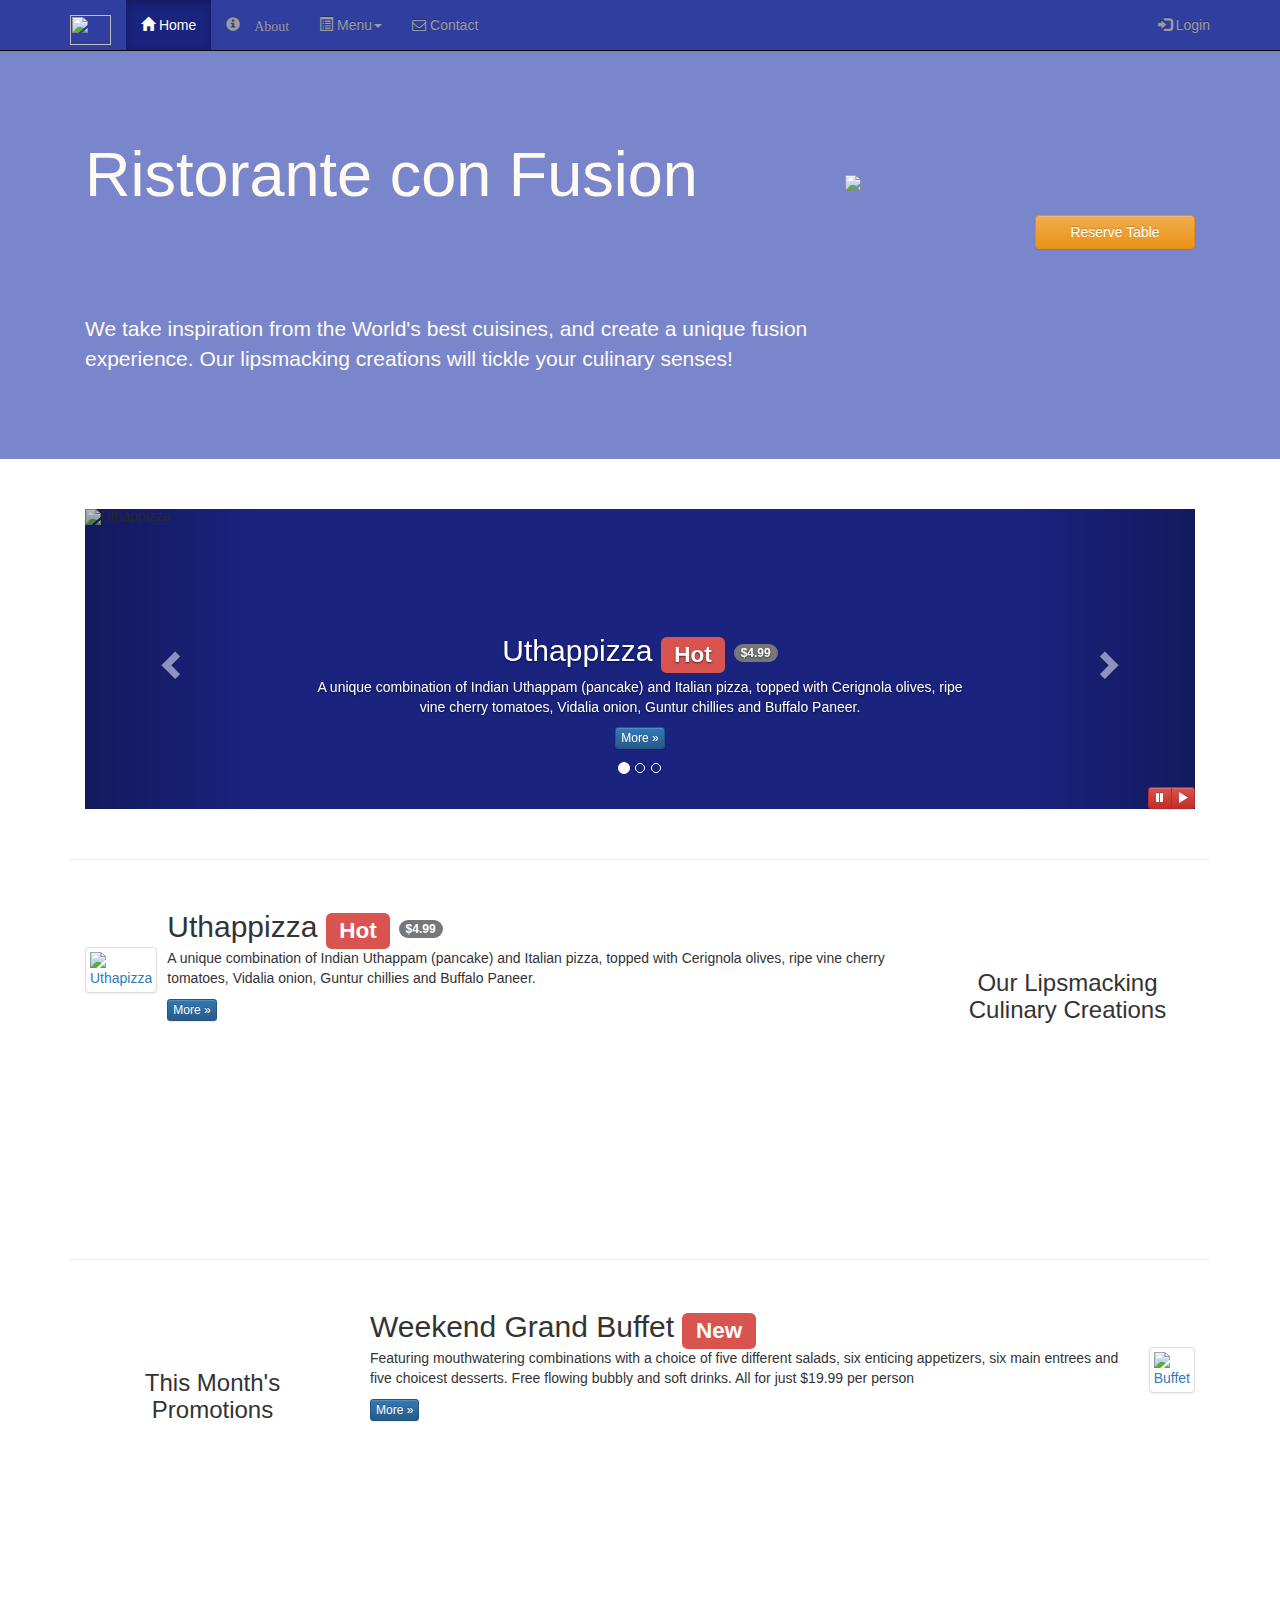
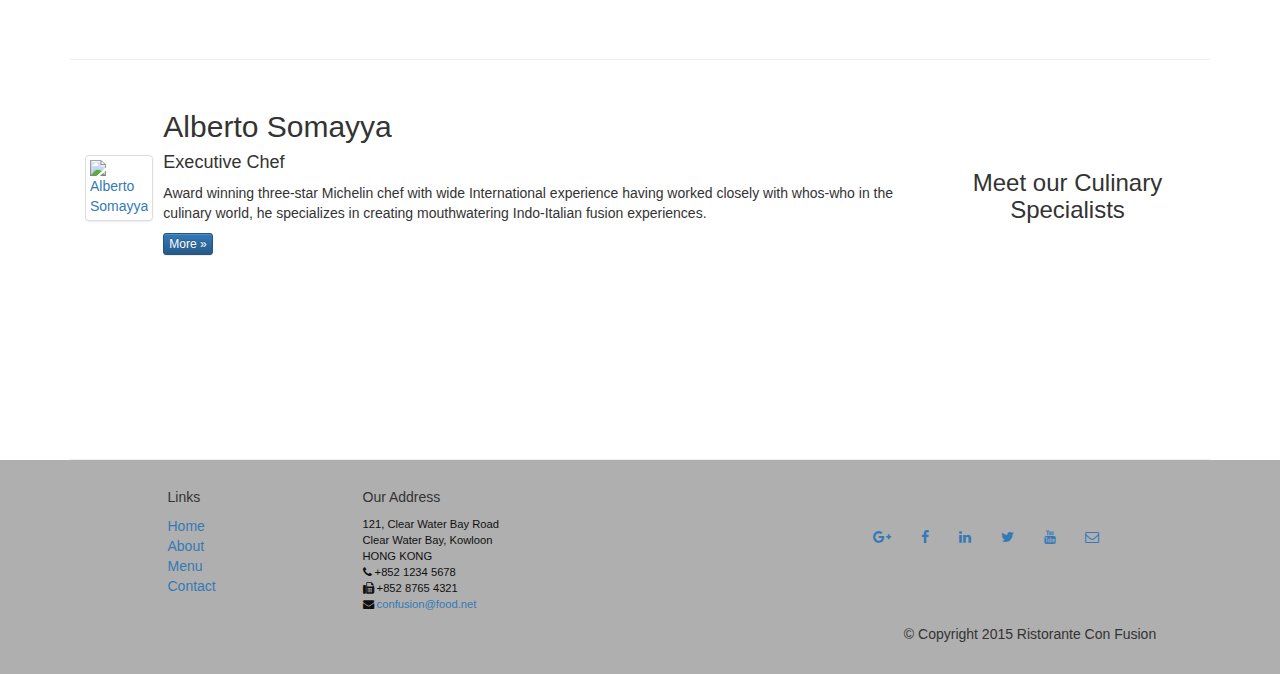
==== commit 611ea642: "last exercise of web UI tools. use of Less and bower and Javascript" ====
--- a/index.html
+++ b/index.html
@@ -9,10 +9,10 @@
          content must come *after* these tags -->
     <title>Ristorante Con Fusion</title>
     <!-- Bootstrap -->
-    <link href="css/bootstrap.min.css" rel="stylesheet">
-    <link href="css/bootstrap-theme.min.css" rel="stylesheet">
-    <link href="css/font-awesome.min.css" rel="stylesheet">
-    <link href="css/font-awesome.css" rel="stylesheet">
+    <link href="bower_components/bootstrap/dist/css/bootstrap.min.css" rel="stylesheet">
+    <link href="bower_components/bootstrap/dist/css/bootstrap-theme.min.css" rel="stylesheet">
+    <link href="bower_components/font-awesome/css/font-awesome.min.css" rel="stylesheet">
+    <link href="bower_components/font-awesome/css/font-awesome.css" rel="stylesheet">
     <link href="css/bootstrap-social.css" rel="stylesheet">
     <link href="css/mystyles.css" rel="stylesheet" type="text/css">
     <link rel="stylesheet" href="https://maxcdn.bootstrapcdn.com/font-awesome/4.6.1/css/font-awesome.min.css">
@@ -61,7 +61,7 @@
                 <!-- modal addition -->
                 <ul class="nav navbar-nav navbar-right">
                     <li>
-                       <a data-toggle="modal" data-target="#loginModal">
+                       <a>
                            <span class="glyphicon glyphicon-log-in"></span> Login
                        </a> 
                     </li>
@@ -206,7 +206,7 @@
                     <p style="padding: 40px;"></p>
                    
                    <!-- @boo: removed tooltip. added modal: Assignment 3 Task1 -->
-                    <a type="button" class="btn btn-warning btn-block" data-toggle="modal" href="#reserveModal">Reserve Table</a>
+                    <a type="button" class="btn btn-warning btn-block" href="#reserveModal">Reserve Table</a>
                 </div>
             </div>
             <!-- @boo 3Assignment task 2: Remove form. remove row content. turn it into a modal. -->
@@ -264,6 +264,15 @@
                         <span class="glyphicon glyphicon-chevron-right" aria-hidden="true"></span>
                         <span class="sr-only">Next</span>
                     </a>
+                    <!-- carousel control buttons -exercise 1 JQuery -->
+                    <div class="btn-group" id="carouselButtons">
+                        <button class="btn btn-danger btn-xs" id="carousel-pause">
+                            <span class="glyphicon glyphicon-pause" aria-hidden="true"></span>
+                        </button>
+                        <button class="btn btn-danger btn-xs" id="carousel-play">
+                            <span class="glyphicon glyphicon-play" aria-hidden="true"></span>
+                        </button>
+                    </div>
                 </div>
             </div>
         </div> <!-- end of carousel -->
@@ -385,9 +394,12 @@
 
     
     <!-- jQuery (necessary for Bootstrap's JavaScript plugins) -->
-    <script src="https://ajax.googleapis.com/ajax/libs/jquery/1.11.3/jquery.min.js"></script>
+    <!--<script src="https://ajax.googleapis.com/ajax/libs/jquery/1.11.3/jquery.min.js"></script>-->
     <!-- Include all compiled plugins (below), or include individual files as needed -->
-    <script src="js/bootstrap.min.js"></script>
+    <!--<script src="js/bootstrap.min.js"></script>-->
+    <script src="bower_components/jquery/dist/jquery.min.js"></script>
+    <!-- Include all compiled plugins (below), or include individual files as needed -->
+    <script src="bower_components/bootstrap/dist/js/bootstrap.min.js"></script>
     <!-- my script -->
     <!-- @boo: removed. 3rd assignment.
     <script type="text/javascript">
@@ -395,6 +407,17 @@
             $('[data-toggle="tooltip"]').tooltip();
         });
     </script>-->
+    <script type="text/javascript">
+        $(document).ready(function(){
+            $("#mycarousel").carousel( { interval: 5000 } );
+            $("mycarousel-pause").click(function(){
+                $("#mycarousel").carousel('pause');
+            });
+            $("#mycarousel-play").click(function(){
+                $("mycarousel").carousel('cycle');
+            });
+        });
+    </script>
 </body>
 
 </html>--- a/css/mystyles.css
+++ b/css/mystyles.css
@@ -1,30 +1,96 @@
-.row-header{
-    margin:0px auto;
-    padding:0px auto;
+.row-header {
+  margin: 0px auto;
+  padding: 0px 0px;
 }
-
 .row-content {
-    margin:0px auto;
-    padding: 50px 0px 50px 0px;
-    border-bottom: 1px ridge;
-    min-height:400px;
+  margin: 0px auto;
+  padding: 50px 0px;
+  border-bottom: 1px ridge;
+  min-height: 400px;
 }
-
-.row-footer{
-    background-color: #AfAfAf;
-    margin:0px auto;
-    padding: 20px 0px 20px 0px;
+.row-footer {
+  margin: 0px auto;
+  padding: 20px 0px;
+  background-color: #AfAfAf;
 }
-
 .jumbotron {
-    padding:70px 30px 70px 30px;
-    margin:0px auto;
-    background: #7986CB ;
-    color:floralwhite;
+  margin: 0px auto;
+  padding: 70px 30px;
+  background: #7986CB;
+  color: floralwhite;
 }
-
-address{
-    font-size:80%;
-    margin:0px;
-    color:#0f0f0f;
-}+.carousel {
+  background: #1a237e;
+}
+.carousel .item {
+  height: 300px;
+}
+.carousel .item img {
+  left: 0;
+  min-height: 300px;
+  position: absolute;
+  top: 0;
+}
+.navbar-inverse {
+  background: #303f9f;
+  color: #ffffff;
+}
+.navbar-inverse .navbar-nav > .active > a {
+  background: #1a237e;
+  color: #ffffff;
+}
+.navbar-inverse .navbar-nav > .active > a:hover {
+  background: #1a237e;
+  color: #ffffff;
+}
+.navbar-inverse .navbar-nav > .active > afocus {
+  background: #1a237e;
+  color: #ffffff;
+}
+.navbar-inverse .navbar-nav > .open > a {
+  background: #1a237e;
+  color: #ffffff;
+}
+.navbar-inverse .navbar-nav > .open > a:hover {
+  background: #1a237e;
+  color: #ffffff;
+}
+.navbar-inverse .navbar-nav > .open > a:focus {
+  background: #1a237e;
+  color: #ffffff;
+}
+.navbar-inverse .navbar-nav .open .dropdown-menu > li > a {
+  background-color: #303f9f;
+  color: #eeeeee;
+}
+.navbar-inverse .navbar-nav .open .dropdown-menu > li > a:hover {
+  color: #000000;
+}
+.navbar-inverse .navbar-nav .open .dropdown-menu {
+  background-color: #303f9f;
+  color: #eeeeee;
+}
+address {
+  color: #0f0f0f;
+  font-size: 80%;
+  margin: 0px;
+}
+body {
+  align: center;
+  padding: 50px 0px 0px 0px;
+  z-index: 0;
+}
+.tab-content {
+  border-bottom: 1px solid #dddddd;
+  border-left: 1px solid #dddddd;
+  border-right: 1px solid #dddddd;
+  padding: 10px;
+}
+.affix {
+  top: 100px;
+}
+#carouselButtons {
+  bottom: 0px;
+  position: absolute;
+  right: 0px;
+}
